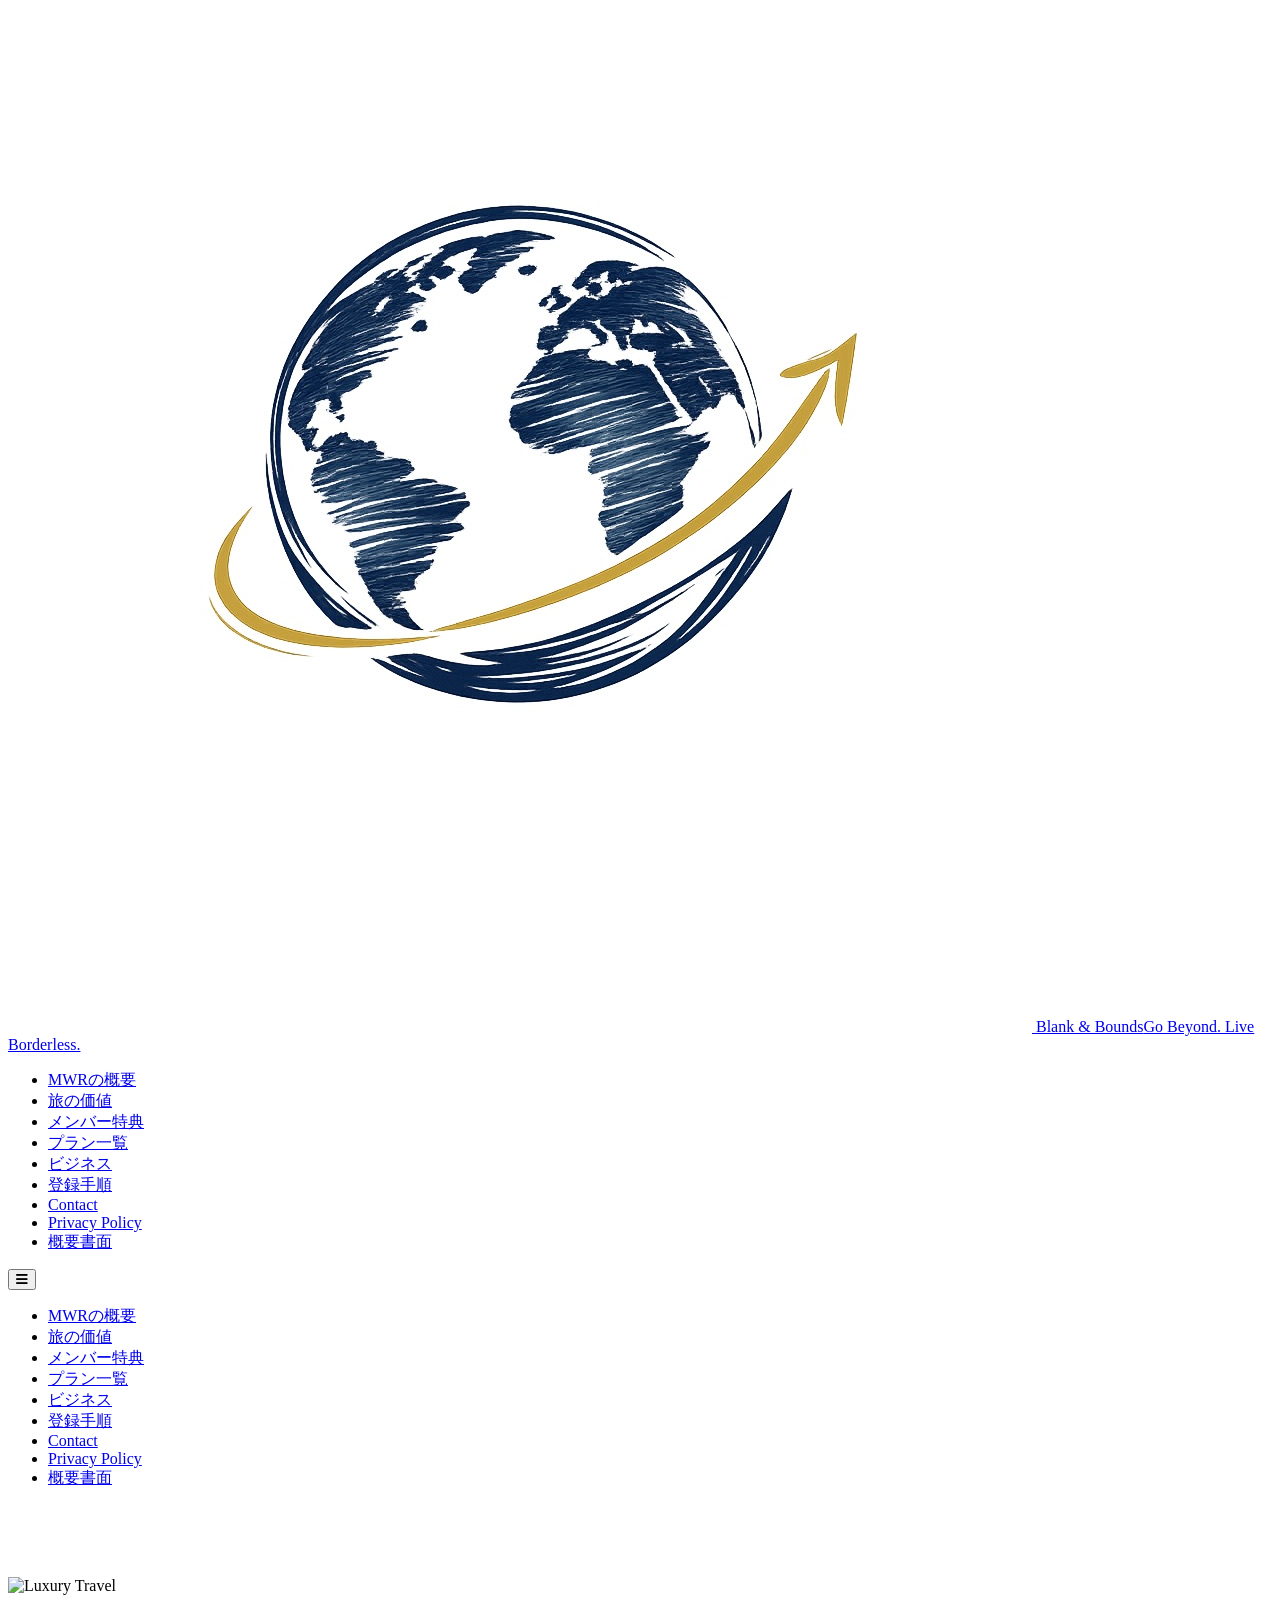
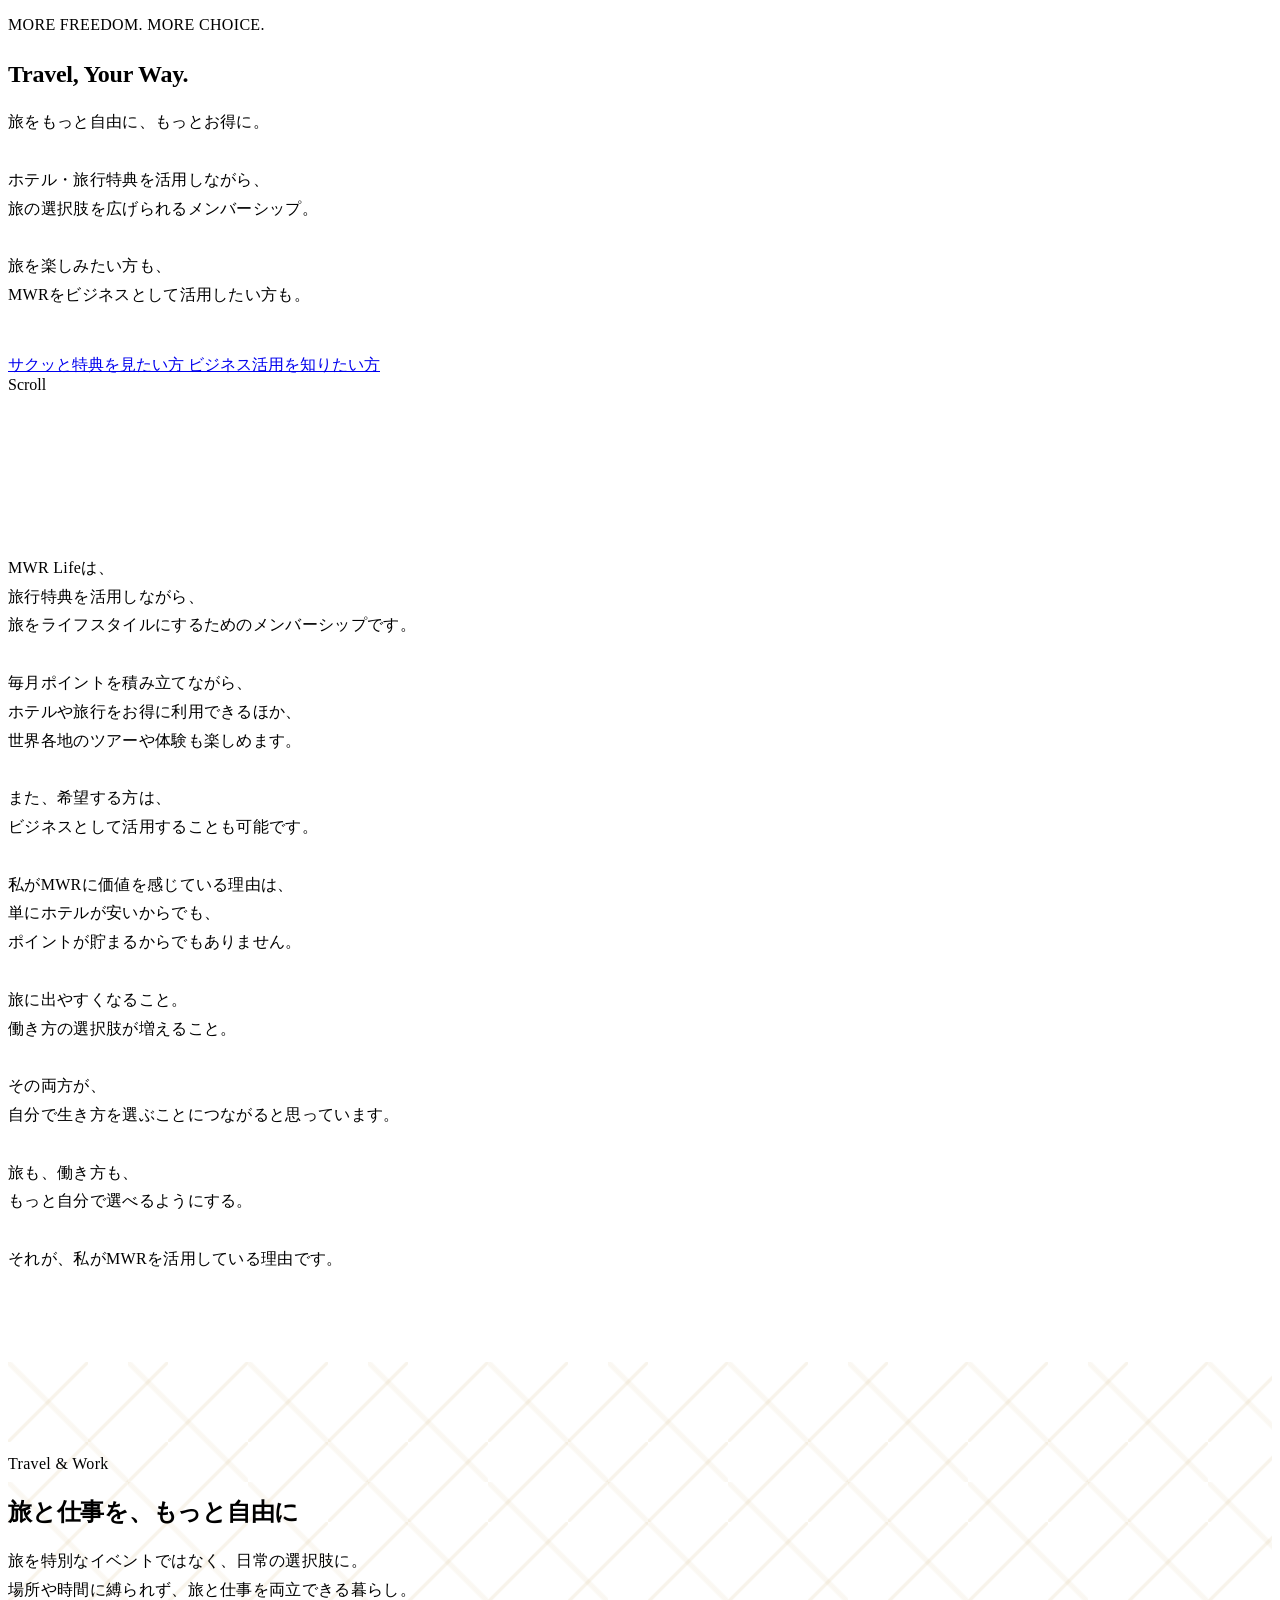
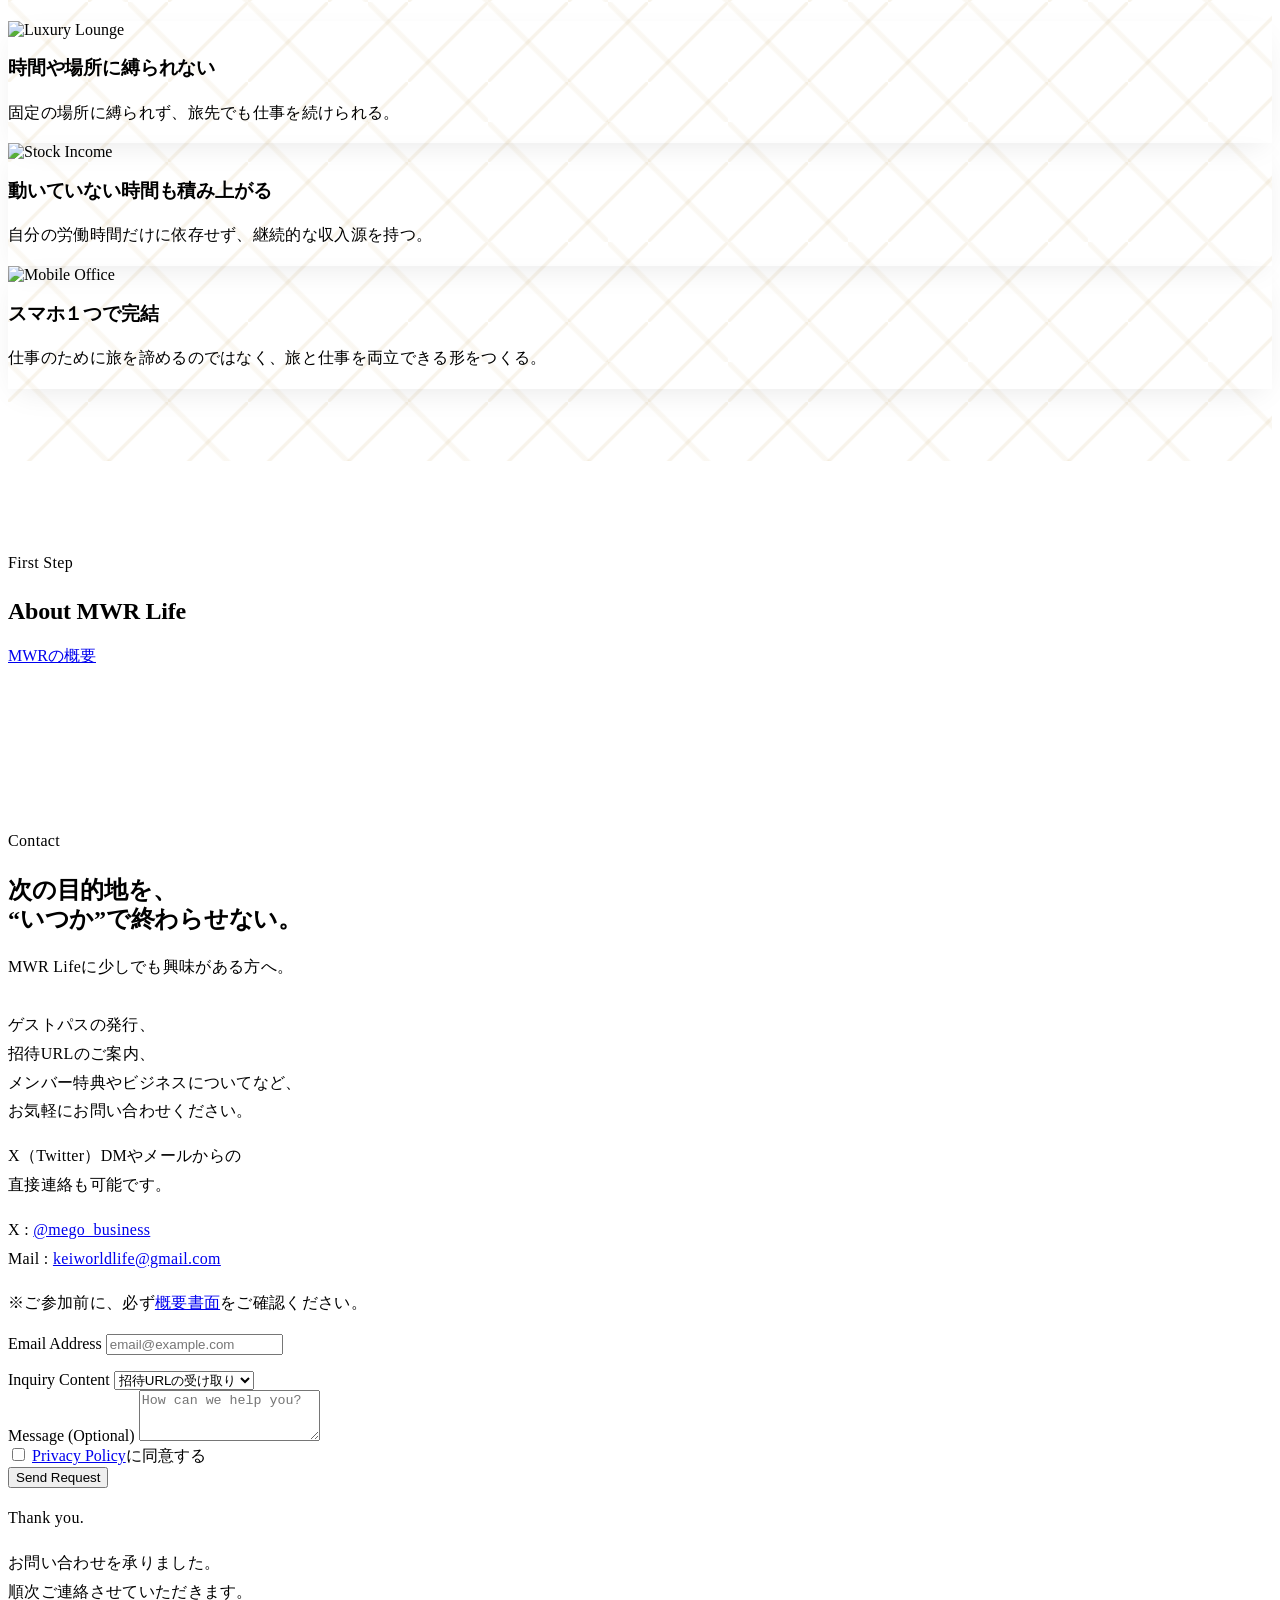
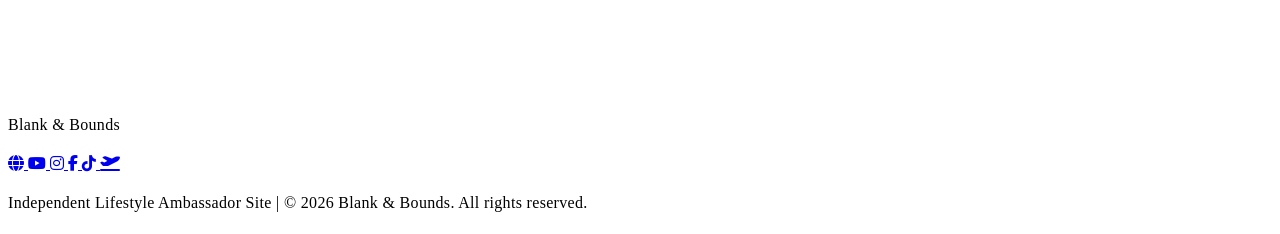
==== MWR/index.html @ ab20b818 "Revise content for travel and work themes Updated meta descriptions and headings to reflect a focus " ====
<!DOCTYPE html>
<html lang="ja">
<head>
  <meta charset="UTF-8">
  <meta name="viewport" content="width=device-width, initial-scale=1.0">
  <title>Blank &amp; Bounds｜旅をもっと自由に</title>
  <meta name="description" content="旅をもっと自由に。MWR Lifeの旅行特典、メンバーシップ、ビジネス活用、そして旅が広げる選択肢について紹介しています。">

  <!-- Open Graph / Facebook -->
  <meta property="og:type" content="website">
  <meta property="og:url" content="https://blank-and-bounds.vercel.app">
  <meta property="og:title" content="Blank & Bounds｜旅をもっと自由に">
  <meta property="og:description" content="旅をもっと自由に。MWR Lifeの旅行特典、メンバーシップ、ビジネス活用、そして旅が広げる選択肢について紹介しています。">
  <meta property="og:image" content="https://blank-and-bounds.vercel.app/assets/og-image.jpg">

  <!-- Twitter / X -->
  <meta name="twitter:card" content="summary_large_image">
  <meta name="twitter:url" content="https://blank-and-bounds.vercel.app">
  <meta name="twitter:title" content="Blank & Bounds｜旅をもっと自由に">
  <meta name="twitter:description" content="旅をもっと自由に。MWR Lifeの旅行特典、メンバーシップ、ビジネス活用、そして旅が広げる選択肢について紹介しています。">
  <meta name="twitter:image" content="https://images.unsplash.com/photo-1503220317375-aaad61436b1b?q=80&w=2070&auto=format&fit=crop">
  
  <!-- Favicon -->
  <link rel="icon" type="image/png" href="assets/favicon.png">

  <!-- Google Fonts -->
  <link rel="preconnect" href="https://fonts.googleapis.com">
  <link rel="preconnect" href="https://fonts.gstatic.com" crossorigin>
  <link href="https://fonts.googleapis.com/css2?family=Inter:wght@300;400;500;600&family=Manrope:wght@300;400;500;600;700&family=Noto+Sans+JP:wght@300;400;500;700&family=Playfair+Display:ital,wght@0,400;0,500;0,600;0,700;1,400;1,500&display=swap" rel="stylesheet">

  <!-- Font Awesome -->
  <link rel="stylesheet" href="https://cdnjs.cloudflare.com/ajax/libs/font-awesome/6.5.1/css/all.min.css" integrity="sha512-DTOQO9RWCH3ppGqcWaEA1BIZOC6xxalwEsw9c2QQeAIftl+Vegovlnee1c9QX4TctnWMn13TZye+giMm8e2LwA==" crossorigin="anonymous" referrerpolicy="no-referrer">

  <!-- Tailwind CSS CDN -->
  <script src="https://cdn.tailwindcss.com"></script>
  <script type="text/javascript" src="https://cdn.jsdelivr.net/npm/@emailjs/browser@4/dist/email.min.js"></script>
  <script>
    tailwind.config = {
      theme: {
        extend: {
          colors: {
            navy: {
              DEFAULT: '#1A2B3C',
              dark: '#0D151F',
              light: '#2A3F54',
            },
            gold: {
              DEFAULT: '#C5A059',
              dark: '#A8863F',
              light: '#D4B87A',
            },
            cream: '#F9F8F3',
            link: '#1A2B3C',
            error: '#B91C1C',
          },
          fontFamily: {
            sans: ['"Manrope"', '"Inter"', '"Noto Sans JP"', 'sans-serif'],
            display: ['"Playfair Display"', 'serif'],
            accent: ['"Inter"', '"Manrope"', 'sans-serif'],
          },
        },
      },
    };
  </script>

  <link rel="stylesheet" href="css/site.css">
  <style>
    html { scroll-behavior: smooth; }
    @media (prefers-reduced-motion: reduce) {
      html { scroll-behavior: auto; }
      *, *::before, *::after {
        animation-duration: 0.01ms !important;
        animation-iteration-count: 1 !important;
        transition-duration: 0.01ms !important;
      }
    }
    .geo-pattern {
      background-image:
        linear-gradient(135deg, transparent 48%, rgba(197, 160, 89, 0.12) 49%, rgba(197, 160, 89, 0.12) 51%, transparent 52%),
        linear-gradient(45deg, transparent 48%, rgba(197, 160, 89, 0.08) 49%, rgba(197, 160, 89, 0.08) 51%, transparent 52%);
      background-size: 80px 80px, 120px 120px;
    }
    .input-error { border-color: #B91C1C !important; box-shadow: 0 0 0 3px rgba(185, 28, 28, 0.15); }
    .input-error:focus { outline-color: #B91C1C; }
  </style>

  <!-- Vercel Web Analytics -->
  <script>
    window.va = window.va || function () { (window.vaq = window.vaq || []).push(arguments); };
  </script>
  <script defer src="https://cdn.vercel-insights.com/v1/script.js"></script>

  <!-- Vercel Speed Insights -->
  <script defer src="/_vercel/insights/script.js"></script>
</head>

<body class="bg-cream text-navy font-sans text-sm md:text-base antialiased">

  <!-- Skip link -->
  <a href="#main" class="sr-only focus:not-sr-only focus:absolute focus:top-4 focus:left-4 focus:z-50 focus:px-4 focus:py-2 focus:bg-navy focus:text-white focus:rounded-md">
    メインコンテンツへスキップ
  </a>

  <!-- ========== HEADER / NAV ========== -->
  <header class="fixed top-0 left-0 right-0 z-40 bg-cream/95 backdrop-blur-sm border-b border-gold/20">
    <nav class="max-w-6xl mx-auto pl-1 pr-4 sm:pr-6 lg:pr-8 flex items-center justify-between h-16 md:h-20" aria-label="メインナビゲーション">
      <a href="index.html" class="flex items-center gap-3 group">
        <img src="assets/favicon.png" alt="Blank & Bounds Logo" class="w-10 h-10 rounded-full border border-gold/40 bg-white object-cover group-hover:scale-105 transition-transform">
        <span><span class="block font-display text-lg md:text-xl text-navy">Blank &amp; Bounds</span><span class="block font-accent text-[10px] md:text-xs tracking-[0.2em] text-navy uppercase">Go Beyond. Live Borderless.</span></span>
      </a>
      <ul class="hidden lg:flex items-center gap-5 text-sm font-medium ml-auto">
        <li><a href="about-mwr.html" class="text-navy hover:text-gold-dark transition-colors underline-offset-4 hover:underline">MWRの概要</a></li>
        <li><a href="travel-benefits.html" class="text-navy hover:text-gold-dark transition-colors underline-offset-4 hover:underline">旅の価値</a></li>
        <li><a href="member-benefits.html" class="text-navy hover:text-gold-dark transition-colors underline-offset-4 hover:underline">メンバー特典</a></li>
        <li><a href="plan-list.html" class="text-navy hover:text-gold-dark transition-colors underline-offset-4 hover:underline">プラン一覧</a></li>
        <li><a href="business.html" class="text-navy hover:text-gold-dark transition-colors underline-offset-4 hover:underline">ビジネス</a></li>
        <li><a href="register-guide.html" class="text-navy hover:text-gold-dark transition-colors underline-offset-4 hover:underline">登録手順</a></li>
        <li>
          <a href="index.html#contact" class="inline-flex items-center gap-2 px-4 py-2.5 bg-navy text-white rounded-sm border border-navy hover:bg-navy-light transition-all">
            Contact
          </a>
        </li>
        <li>
          <a href="privacy.html" class="text-navy hover:text-gold-dark transition-colors underline-offset-4 hover:underline">Privacy Policy</a>
        </li>
        <li>
          <a href="overview.html" class="text-navy hover:text-gold-dark transition-colors underline-offset-4 hover:underline">概要書面</a>
        </li>
      </ul>
      <button type="button" id="menu-toggle" class="lg:hidden inline-flex items-center justify-center w-10 h-10 rounded-md border-2 border-navy/20 text-navy hover:border-gold focus:outline-none focus:ring-2 focus:ring-gold" aria-expanded="false" aria-controls="mobile-menu" aria-label="メニューを開く">
        <i class="fa-solid fa-bars text-lg" aria-hidden="true"></i>
      </button>
    </nav>
    <div id="mobile-menu" class="hidden lg:hidden border-t border-gold/20 bg-cream" aria-label="モバイルメニュー">
      <ul class="max-w-6xl mx-auto px-4 py-4 space-y-1 text-sm font-medium">
        <li><a href="about-mwr.html" class="block px-3 py-2 rounded-md text-navy hover:bg-white">MWRの概要</a></li>
        <li><a href="travel-benefits.html" class="block px-3 py-2 rounded-md text-navy hover:bg-white">旅の価値</a></li>
        <li><a href="member-benefits.html" class="block px-3 py-2 rounded-md text-navy hover:bg-white">メンバー特典</a></li>
        <li><a href="plan-list.html" class="block px-3 py-2 rounded-md text-navy hover:bg-white">プラン一覧</a></li>
        <li><a href="business.html" class="block px-3 py-2 rounded-md text-navy hover:bg-white">ビジネス</a></li>
        <li><a href="register-guide.html" class="block px-3 py-2 rounded-md text-navy hover:bg-white">登録手順</a></li>
        <li class="pt-2"><a href="index.html#contact" class="block px-3 py-2 rounded-md bg-navy text-white">Contact</a></li>
        <li><a href="privacy.html" class="block px-3 py-2 rounded-md hover:bg-white">Privacy Policy</a></li>
        <li><a href="overview.html" class="block px-3 py-2 rounded-md hover:bg-white">概要書面</a></li>
      </ul>
    </div>
  </header>

  <main id="main" class="pt-20 md:pt-24">

    <!-- ========== HERO ========== -->
    <section id="hero" class="relative min-h-screen flex items-center overflow-hidden bg-navy" aria-labelledby="hero-heading">
      <!-- Background Image with Slow Zoom -->
      <div class="absolute inset-0 z-0">
        <img src="https://images.unsplash.com/photo-1503220317375-aaad61436b1b?q=80&w=2070&auto=format&fit=crop" alt="Luxury Travel" class="w-full h-full object-cover opacity-50 animate-slow-zoom">
        <div class="absolute inset-0 bg-gradient-to-b from-navy/60 via-transparent to-navy/80"></div>
      </div>

      <div class="max-w-6xl mx-auto px-4 sm:px-6 lg:px-8 py-24 relative z-10 w-full text-center lg:text-left">
        <div class="max-w-3xl mx-auto lg:mx-0">
          <p class="inline-block font-accent text-xs md:text-sm tracking-[0.4em] uppercase text-gold mb-8 reveal-text">
            MORE FREEDOM. MORE CHOICE.
          </p>
          <h1 id="hero-heading" class="font-display text-4xl sm:text-5xl md:text-6xl lg:text-7xl leading-[1.1] text-white mb-10 reveal-text" style="animation-delay: 0.2s;">
            Travel, Your Way.
          </h1>
          <p class="text-lg md:text-xl text-white font-light tracking-wide mb-12 max-w-xl mx-auto lg:mx-0 reveal-text" style="animation-delay: 0.4s;">
            旅をもっと自由に、もっとお得に。<br class="block"><br class="block">
            ホテル・旅行特典を活用しながら、<br class="block">
            旅の選択肢を広げられるメンバーシップ。<br class="block"><br class="block">
            旅を楽しみたい方も、<br class="block">
            MWRをビジネスとして活用したい方も。<br class="block"><br class="block">
          </p>
          <div class="flex flex-col sm:flex-row justify-center lg:justify-start gap-6 reveal-text" style="animation-delay: 0.6s;">
            <a href="member-benefits.html" class="inline-flex items-center justify-center px-10 py-4 bg-gold text-navy-dark font-medium tracking-widest uppercase text-xs rounded-sm hover:bg-gold-light transition-all shadow-xl">
              サクッと特典を見たい方
            </a>
            <a href="business.html" class="inline-flex items-center justify-center px-10 py-4 bg-gold text-navy-dark font-medium tracking-widest uppercase text-xs rounded-sm hover:bg-gold-light transition-all shadow-xl">
              ビジネス活用を知りたい方
            </a>
          </div>
        </div>
      </div>

      <!-- Scroll Indicator -->
      <div class="absolute bottom-12 left-1/2 -translate-x-1/2 z-10 flex flex-col items-center gap-4 opacity-60">
        <span class="font-accent text-[10px] tracking-[0.3em] uppercase text-white">Scroll</span>
        <div class="w-px h-12 bg-gradient-to-b from-white to-transparent"></div>
      </div>
    </section>

    <!-- ========== MWRの概要 (Philosophy) ========== -->
<section id="philosophy" class="bg-white" aria-label="MWR Lifeについて">
  <div class="max-w-6xl mx-auto px-4 sm:px-6 lg:px-8">

    <header class="text-center max-w-2xl mx-auto">
      <p class="text-navy leading-relaxed text-lg font-light">
        MWR Lifeは、<br>
        旅行特典を活用しながら、<br>
        旅をライフスタイルにするためのメンバーシップです。<br><br>

        毎月ポイントを積み立てながら、<br>
        ホテルや旅行をお得に利用できるほか、<br>
        世界各地のツアーや体験も楽しめます。<br><br>

        また、希望する方は、<br>
        ビジネスとして活用することも可能です。<br><br>

        私がMWRに価値を感じている理由は、<br>
        単にホテルが安いからでも、<br>
        ポイントが貯まるからでもありません。<br><br>

        旅に出やすくなること。<br>
        働き方の選択肢が増えること。<br><br>

        その両方が、<br>
        自分で生き方を選ぶことにつながると思っています。<br><br>

        旅も、働き方も、<br>
        もっと自分で選べるようにする。<br><br>

        それが、私がMWRを活用している理由です。
      </p>
    </header>

  </div>
</section>
          

    <!-- ========== LIFESTYLE (Benefit) ========== -->
    <section id="lifestyle" class="bg-cream geo-pattern" aria-labelledby="lifestyle-heading">
      <div class="max-w-6xl mx-auto px-4 sm:px-6 lg:px-8">
        <header class="max-w-3xl mx-auto mb-24 text-center">
          <p class="font-accent text-xs tracking-[0.4em] uppercase text-gold-dark mb-6">
            Travel & Work
          </p>
          
          <h2 id="lifestyle-heading" class="font-display text-3xl md:text-5xl text-navy-dark mb-8">
            旅と仕事を、もっと自由に
          </h2>
          
          <p class="text-navy leading-relaxed text-lg font-light">
            旅を特別なイベントではなく、日常の選択肢に。<br>
            場所や時間に縛られず、旅と仕事を両立できる暮らし。
          </p>
        </header>

        <div class="grid sm:grid-cols-2 lg:grid-cols-3 gap-12 lg:gap-16">
          <article class="group">
            <div class="aspect-[4/5] overflow-hidden mb-8">
              <img src="https://images.unsplash.com/photo-1566073771259-6a8506099945?q=80&w=2070&auto=format&fit=crop" alt="Luxury Lounge" class="w-full h-full object-cover group-hover:scale-110 transition-transform duration-1000">
            </div>
            <h3 class="font-display text-xl text-navy-dark mb-4 italic">時間や場所に縛られない</h3>
            <p class="text-navy text-sm leading-relaxed font-light">
              固定の場所に縛られず、旅先でも仕事を続けられる。
            </p>
          </article>

          <article class="group">
            <div class="aspect-[4/5] overflow-hidden mb-8">
              <img src="https://images.unsplash.com/photo-1579621970563-ebec7560ff3e?q=80&w=2071&auto=format&fit=crop" alt="Stock Income" class="w-full h-full object-cover group-hover:scale-110 transition-transform duration-1000">
            </div>
            <h3 class="font-display text-xl text-navy-dark mb-4 italic">動いていない時間も積み上がる</h3>
            <p class="text-navy text-sm leading-relaxed font-light">
              自分の労働時間だけに依存せず、継続的な収入源を持つ。
            </p>
          </article>

          <article class="group">
            <div class="aspect-[4/5] overflow-hidden mb-8">
              <img src="https://images.unsplash.com/photo-1556742049-0cfed4f6a45d?q=80&w=2070&auto=format&fit=crop" alt="Mobile Office" class="w-full h-full object-cover group-hover:scale-110 transition-transform duration-1000">
            </div>
            <h3 class="font-display text-xl text-navy-dark mb-4 italic">スマホ１つで完結</h3>
            <p class="text-navy text-sm leading-relaxed font-light">
              仕事のために旅を諦めるのではなく、旅と仕事を両立できる形をつくる。
            </p>
          </article>
        </div>
      </div>
    </section>

    <!-- ========== FIRST STEP ========== -->
    <section class="py-24 bg-cream/30 border-b border-gold/10" aria-labelledby="first-step-heading">
      <div class="max-w-6xl mx-auto px-4 sm:px-6 lg:px-8 text-center">
        <p class="font-accent text-xs tracking-[0.4em] uppercase text-gold-dark mb-6">First Step</p>
        <h2 id="first-step-heading" class="font-display text-3xl md:text-5xl text-navy-dark mb-8 italic">About MWR Life</h2>
        <a href="about-mwr.html" class="inline-flex items-center justify-center px-12 py-5 bg-navy text-white font-bold tracking-[0.2em] uppercase text-xs hover:bg-navy-light transition-all shadow-lg">
          MWRの概要
        </a>
      </div>
    </section>

    <!-- ========== CONTACT (CTA) ========== -->
    <section id="contact" class="bg-navy text-white" aria-labelledby="contact-heading">
      <div class="max-w-6xl mx-auto px-4 sm:px-6 lg:px-8">
        <div class="grid lg:grid-cols-2 gap-20 items-start">
          <!-- Left: copy -->
          <div class="max-w-prose">
            <p class="font-accent text-xs tracking-[0.4em] uppercase text-gold mb-8">Contact</p>
            <h2 id="contact-heading" class="font-display text-3xl md:text-5xl text-white mb-10 leading-tight">
              次の目的地を、<br>“いつか”で終わらせない。
            </h2>
            <p class="text-white/60 leading-relaxed mb-6 text-lg font-light">
              MWR Lifeに少しでも興味がある方へ。<br><br>
              ゲストパスの発行、<br>
              招待URLのご案内、<br>
              メンバー特典やビジネスについてなど、<br>
              お気軽にお問い合わせください。
            </p>
            <p class="text-white/60 leading-relaxed mb-6 text-lg font-light">
              X（Twitter）DMやメールからの<br>
              直接連絡も可能です。
            </p>
            <p class="text-white/60 leading-relaxed mb-6 text-lg font-light">
              X : <a href="https://x.com/mego_business" target="_blank" rel="noopener noreferrer" class="text-gold underline underline-offset-4 hover:text-gold-light">@mego_business</a><br>
              Mail : <a href="mailto:keiworldlife@gmail.com" class="text-gold underline underline-offset-4 hover:text-gold-light">keiworldlife@gmail.com</a>
            </p>
            <p class="text-white/40 leading-relaxed mb-12 text-sm">
              ※ご参加前に、必ず<a href="overview.html" class="text-gold underline underline-offset-4 hover:text-gold-light">概要書面</a>をご確認ください。
            </p>
          </div>

          <!-- Right: form -->
          <div class="bg-white p-10 shadow-2xl text-navy">
            <form id="lead-form" class="space-y-8" novalidate action="javascript:void(0);">
              <div>
                <label for="email" class="block text-[10px] tracking-[0.2em] uppercase font-bold text-navy/40 mb-3">
                  Email Address
                </label>
                <input
                  type="email"
                  id="email"
                  name="email"
                  required
                  placeholder="email@example.com"
                  class="w-full px-0 py-4 text-base text-navy bg-transparent border-b border-navy/10 focus:outline-none focus:border-gold transition-colors placeholder:text-navy/20"
                >
                <p id="email-error" class="hidden text-red-500 text-xs mt-2"><span></span></p>
              </div>

              <div>
                <label for="interest" class="block text-[10px] tracking-[0.2em] uppercase font-bold text-navy/40 mb-3">
                  Inquiry Content
                </label>
                <select
                  id="interest"
                  name="interest"
                  class="w-full px-0 py-4 text-base text-navy bg-transparent border-b border-navy/10 focus:outline-none focus:border-gold transition-colors"
                >
                  <option value="invitation">招待URLの受け取り</option>
                  <option value="guestpass">ゲストパスの発行</option>
                  <option value="other">質問</option>
                </select>
              </div>

              <div>
                <label for="message" class="block text-[10px] tracking-[0.2em] uppercase font-bold text-navy/40 mb-3">
                  Message (Optional)
                </label>
                <textarea
                  id="message"
                  name="message"
                  rows="3"
                  placeholder="How can we help you?"
                  class="w-full px-0 py-4 text-base text-navy bg-transparent border-b border-navy/10 focus:outline-none focus:border-gold transition-colors placeholder:text-navy/20"
                ></textarea>
              </div>

              <div class="flex items-start gap-3">
                <input
                  type="checkbox"
                  id="privacy"
                  name="privacy"
                  required
                  class="mt-1 w-4 h-4 accent-navy"
                >
                <label for="privacy" class="text-sm text-navy">
                  <a href="privacy.html" class="text-gold underline underline-offset-4 hover:text-gold-dark">Privacy Policy</a>に同意する
                </label>
              </div>

              <button
                type="submit"
                class="w-full inline-flex items-center justify-center px-10 py-5 bg-navy text-white font-bold tracking-[0.2em] uppercase text-xs hover:bg-navy-light transition-all shadow-lg"
              >
                Send Request
              </button>
            </form>

            <div id="form-success" class="hidden text-center py-12" role="status">
              <p class="font-display text-2xl italic text-navy-dark mb-4">Thank you.</p>
              <p class="text-navy text-sm font-light">お問い合わせを承りました。<br>順次ご連絡させていただきます。</p>
            </div>
          </div>
        </div>
      </div>
    </section>

  </main>

  <!-- ========== FOOTER ========== -->
  <footer class="bg-navy-dark text-white py-14 border-t border-gold/20">
    <div class="max-w-6xl mx-auto px-4 sm:px-6 lg:px-8 flex flex-col md:flex-row items-center justify-between gap-8">
      <p class="font-display text-lg text-white">Blank &amp; Bounds</p>
      <div class="flex items-center gap-8 flex-wrap">
        <a href="https://mwrlife.com/" target="_blank" rel="noopener noreferrer" class="text-white hover:text-gold transition-colors">
          <i class="fa-solid fa-globe text-lg"></i>
          <span class="sr-only">Official Website</span>
        </a>
        <a href="https://youtube.com/@mwrlifeofficial" target="_blank" rel="noopener noreferrer" class="text-white hover:text-gold transition-colors">
          <i class="fa-brands fa-youtube text-lg"></i>
          <span class="sr-only">YouTube</span>
        </a>
        <a href="https://www.instagram.com/mwrlife" target="_blank" rel="noopener noreferrer" class="text-white hover:text-gold transition-colors">
          <i class="fa-brands fa-instagram text-lg"></i>
          <span class="sr-only">Instagram</span>
        </a>
        <a href="https://www.facebook.com/share/17hnxSswZT" target="_blank" rel="noopener noreferrer" class="text-white hover:text-gold transition-colors">
          <i class="fa-brands fa-facebook-f text-lg"></i>
          <span class="sr-only">Facebook</span>
        </a>
        <a href="https://www.tiktok.com/@mwrlifeofficial" target="_blank" rel="noopener noreferrer" class="text-white hover:text-gold transition-colors">
          <i class="fa-brands fa-tiktok text-lg"></i>
          <span class="sr-only">Tiktok</span>
        </a>
        <a href="https://www.traveladvantage.com/" target="_blank" rel="noopener noreferrer" class="text-white hover:text-gold transition-colors">
          <i class="fa-solid fa-plane-departure text-lg"></i>
          <span class="sr-only">Travel Advantage</span>
        </a>
      </div>
      <p class="text-xs text-white/60">Independent Lifestyle Ambassador Site | &copy; <span id="year"></span> Blank &amp; Bounds. All rights reserved.</p>
    </div>
  </footer>

  <script src="js/site.js"></script>
  <script>
    document.getElementById('year').textContent = new Date().getFullYear();

    console.log('Form script loaded');

    // Initialize EmailJS
    (function(){
      emailjs.init("8sEdUOgmoEDLbawTf");
      console.log('EmailJS initialized');
    })();

    const form = document.getElementById('lead-form');
    const formSuccess = document.getElementById('form-success');
    const emailInput = document.getElementById('email');
    const messageInput = document.getElementById('message');
    const interestInput = document.getElementById('interest');
    const emailError = document.getElementById('email-error');
    const emailErrorText = emailError.querySelector('span');
    const privacyCheckbox = document.getElementById('privacy');
    const submitButton = form.querySelector('button[type="submit"]');

    console.log('Form elements:', form, emailInput);

    function validateEmail(value) {
      if (!value.trim()) return 'メールアドレスを入力してください。';
      if (!value.includes('@')) return 'メールアドレスに「@」が含まれていません。正しい形式で入力してください。';
      const parts = value.split('@');
      if (parts.length !== 2 || !parts[0] || !parts[1]) return '「@」の前後に文字が必要です。例：name@example.com';
      if (!parts[1].includes('.')) return 'ドメイン部分が不完全です。例：name@example.com';
      const emailRegex = /^[^\s@]+@[^\s@]+\.[^\s@]+$/;
      if (!emailRegex.test(value)) return '有効なメールアドレス形式で入力してください。';
      return '';
    }

    function showError(input, errorEl, message) {
      input.classList.add('input-error');
      input.setAttribute('aria-invalid', 'true');
      errorEl.textContent = message;
      errorEl.classList.remove('hidden');
    }

    function clearError(input, errorEl) {
      input.classList.remove('input-error');
      input.setAttribute('aria-invalid', 'false');
      errorEl.classList.add('hidden');
      if (errorEl === emailError) emailErrorText.textContent = '';
      else errorEl.textContent = '';
    }

    emailInput.addEventListener('blur', () => {
      const msg = validateEmail(emailInput.value);
      if (msg) {
        emailErrorText.textContent = msg;
        showError(emailInput, emailError, msg);
        emailError.classList.remove('hidden');
      } else {
        clearError(emailInput, emailError);
      }
    });

    emailInput.addEventListener('input', () => {
      if (emailInput.classList.contains('input-error')) {
        const msg = validateEmail(emailInput.value);
        if (!msg) clearError(emailInput, emailError);
      }
    });

    form.addEventListener('submit', (e) => {
      console.log('Form submit triggered');
      e.preventDefault();
      let valid = true;

      const emailMsg = validateEmail(emailInput.value);
      if (emailMsg) {
        emailErrorText.textContent = emailMsg;
        showError(emailInput, emailError, emailMsg);
        emailError.classList.remove('hidden');
        valid = false;
      } else {
        clearError(emailInput, emailError);
      }

      if (!privacyCheckbox.checked) {
        alert('Privacy Policyに同意してください。');
        valid = false;
      }

      if (!valid) {
        emailInput.focus();
        return;
      }

      // Disable button and show loading state
      submitButton.disabled = true;
      submitButton.textContent = 'Sending...';
      submitButton.classList.add('opacity-70', 'cursor-not-allowed');

      // Get interest label
      const interestLabel = interestInput.options[interestInput.selectedIndex].text;
      
      // Prepare message with interest
      const fullMessage = `お問い合わせ内容: ${interestLabel}\n\nメッセージ:\n${messageInput.value || 'なし'}`;

      // Send email via EmailJS
      const templateParams = {
        email: emailInput.value,
        message: fullMessage
      };

      emailjs.send('MWR Life Blank & Bounds', 'template_u3c9lff', templateParams)
        .then(function() {
          // Success
          form.classList.add('hidden');
          formSuccess.classList.remove('hidden');
        }, function(error) {
          // Error
          console.error('EmailJS error:', error);
          submitButton.disabled = false;
          submitButton.textContent = 'Send Request';
          submitButton.classList.remove('opacity-70', 'cursor-not-allowed');
          alert('送信に失敗しました。もう一度お試しいただくか、X（Twitter）DMやメールで直接ご連絡ください。');
        });
    });
  </script>

</body>
</html>
---- MWR/css/site.css ----
/* 高級感を演出するためのアニメーション */
@keyframes slowZoom {
  0% { transform: scale(1); }
  100% { transform: scale(1.1); }
}

@keyframes fadeUp {
  from {
    opacity: 0;
    transform: translateY(30px);
  }
  to {
    opacity: 1;
    transform: translateY(0);
  }
}

@keyframes textReveal {
  from {
    clip-path: inset(0 100% 0 0);
  }
  to {
    clip-path: inset(0 0 0 0);
  }
}

.animate-slow-zoom {
  animation: slowZoom 20s ease-out infinite alternate;
}

.reveal-text {
  animation: textReveal 1.2s cubic-bezier(0.77, 0, 0.175, 1) forwards;
}

/* セクション余白の増加とタイポグラフィの調整 */
section {
  padding-top: 3rem;
  padding-bottom: 3rem;
}

@media (min-width: 768px) {
  section {
    padding-top: 4.5rem;
    padding-bottom: 4.5rem;
  }
}

p {
  line-height: 1.8;
  letter-spacing: 0.02em;
}

h1, h2, h3 {
  letter-spacing: -0.01em;
  line-height: 1.2;
}

/* スクリーンショット・インフォ画像のシャープ表示と画質向上 */
main img[src*="assets/"],
.img-hq {
  max-width: 100%;
  height: auto;
  display: block;
  image-rendering: -webkit-optimize-contrast;
  image-rendering: crisp-edges;
  font-smoothing: antialiased;
  -webkit-backface-visibility: hidden;
  backface-visibility: hidden;
}

/* 画像にわずかな立体感と鮮明さを与える */
main figure, 
.img-container,
.grid article {
  overflow: hidden;
  border-radius: 0; /* ミニマル化のため角丸をなくす、または極小にする */
  box-shadow: 0 10px 30px -10px rgba(0, 0, 0, 0.1);
  transition: transform 0.6s cubic-bezier(0.165, 0.84, 0.44, 1), box-shadow 0.6s cubic-bezier(0.165, 0.84, 0.44, 1), opacity 0.8s ease, filter 0.8s ease;
  opacity: 0;
  filter: blur(5px);
}

main figure.is-visible,
.img-container.is-visible,
.grid article.is-visible {
  opacity: 1;
  filter: blur(0);
}

main figure:hover {
  transform: translateY(-5px);
  box-shadow: 0 20px 40px -10px rgba(0, 0, 0, 0.15);
}

.figure-hq {
  line-height: 0;
}

.figure-hq img,
main figure img {
  width: 100%;
  height: auto;
}

/* 比較画像は横長で十分な解像度を確保 */
.img-screenshot-wide {
  width: 100%;
  max-width: min(100%, 480px);
  margin-left: auto;
  margin-right: auto;
}

/* 3列カード内の画像が潰れないよう最小幅を確保 */
@media (min-width: 768px) {
  .price-proof-grid {
    grid-template-columns: 1fr;
  }
}

@media (min-width: 1024px) {
  .price-proof-grid {
    grid-template-columns: repeat(2, 1fr);
  }
}

@media (min-width: 1280px) {
  .price-proof-grid-3 {
    grid-template-columns: repeat(3, 1fr);
  }
}
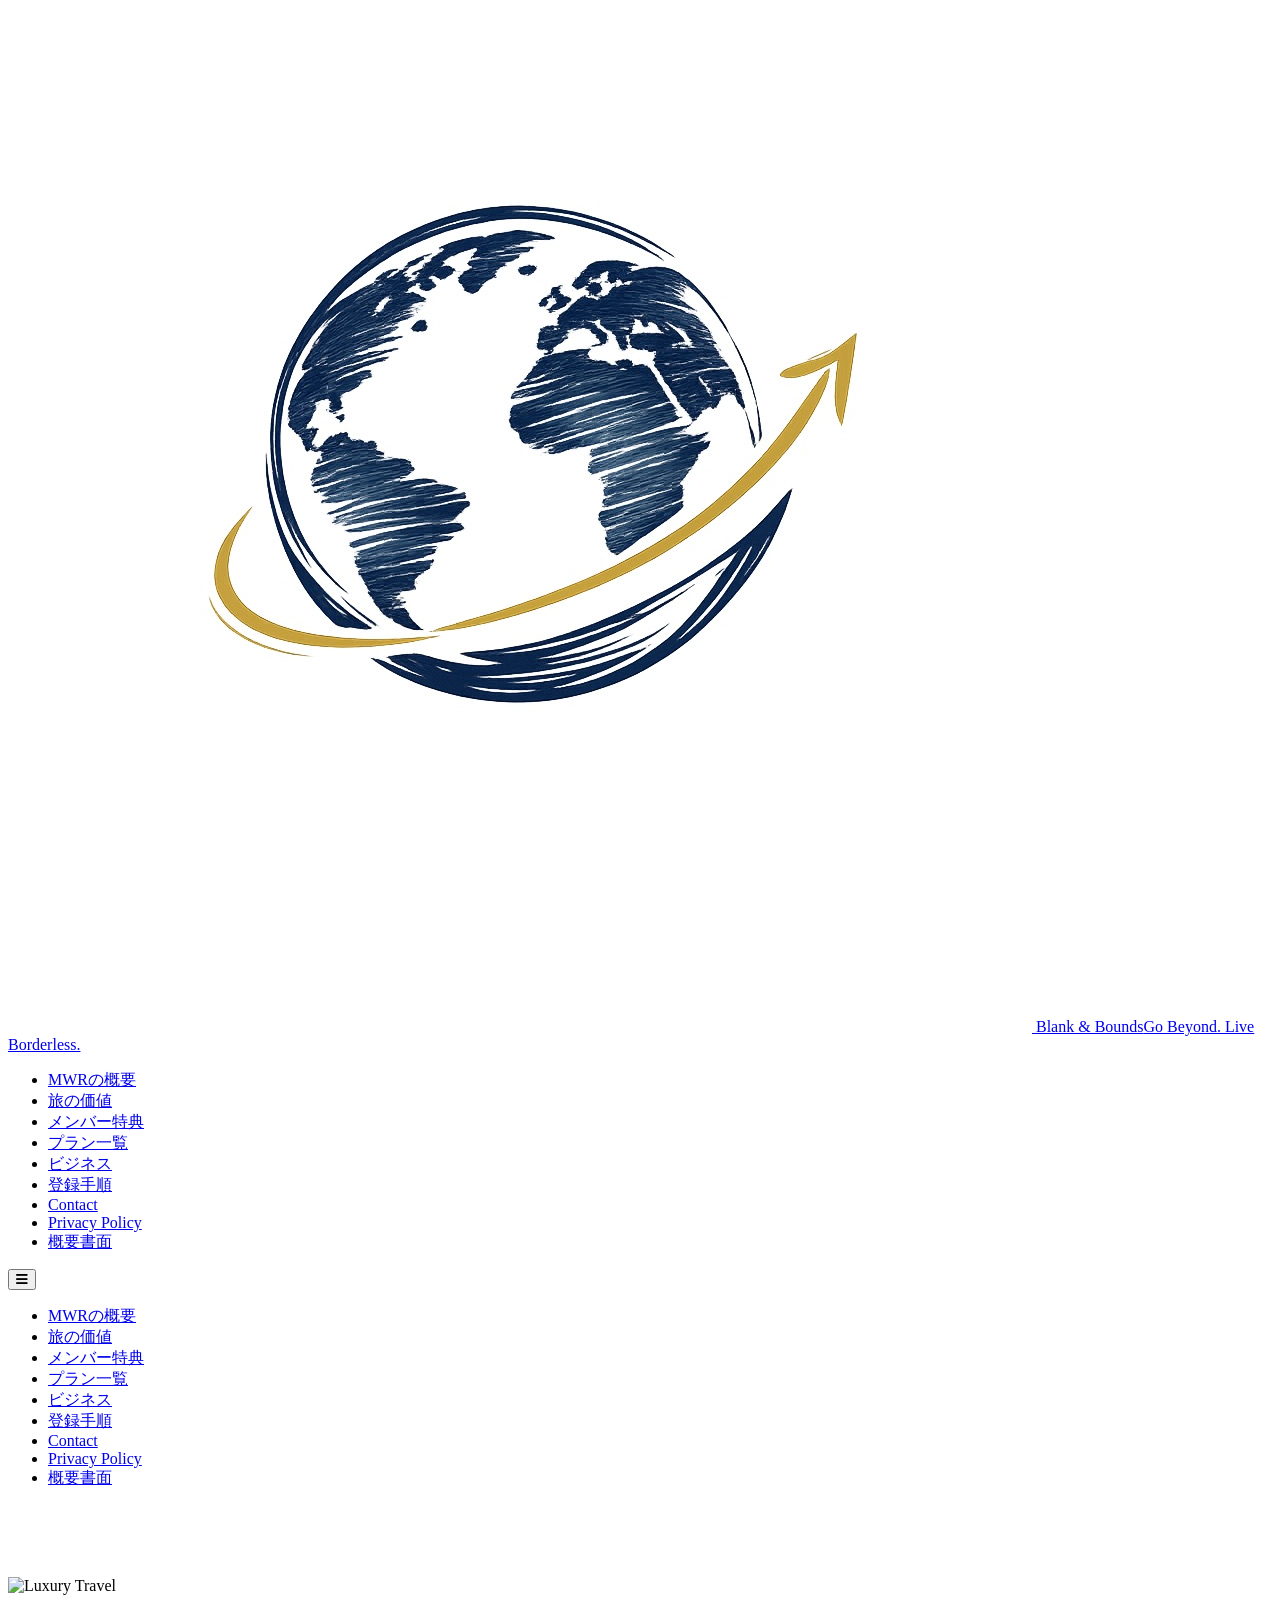
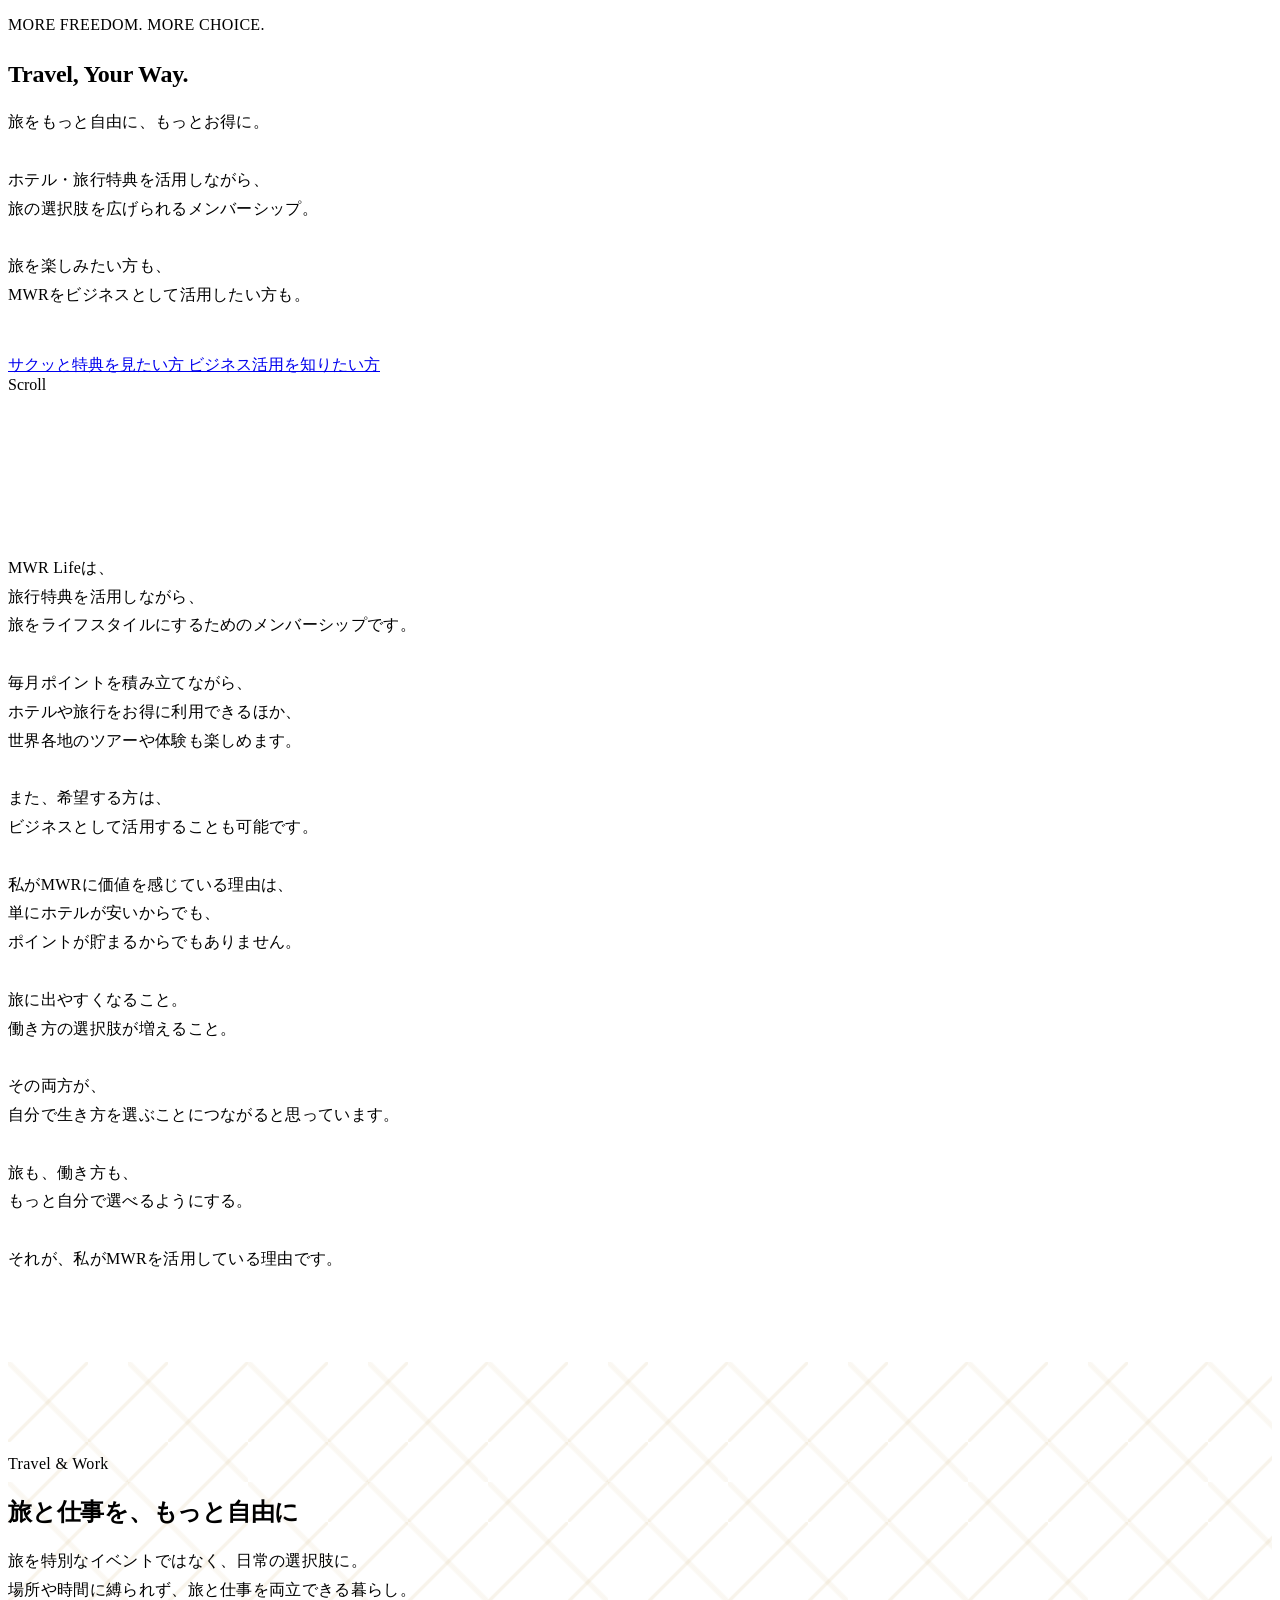
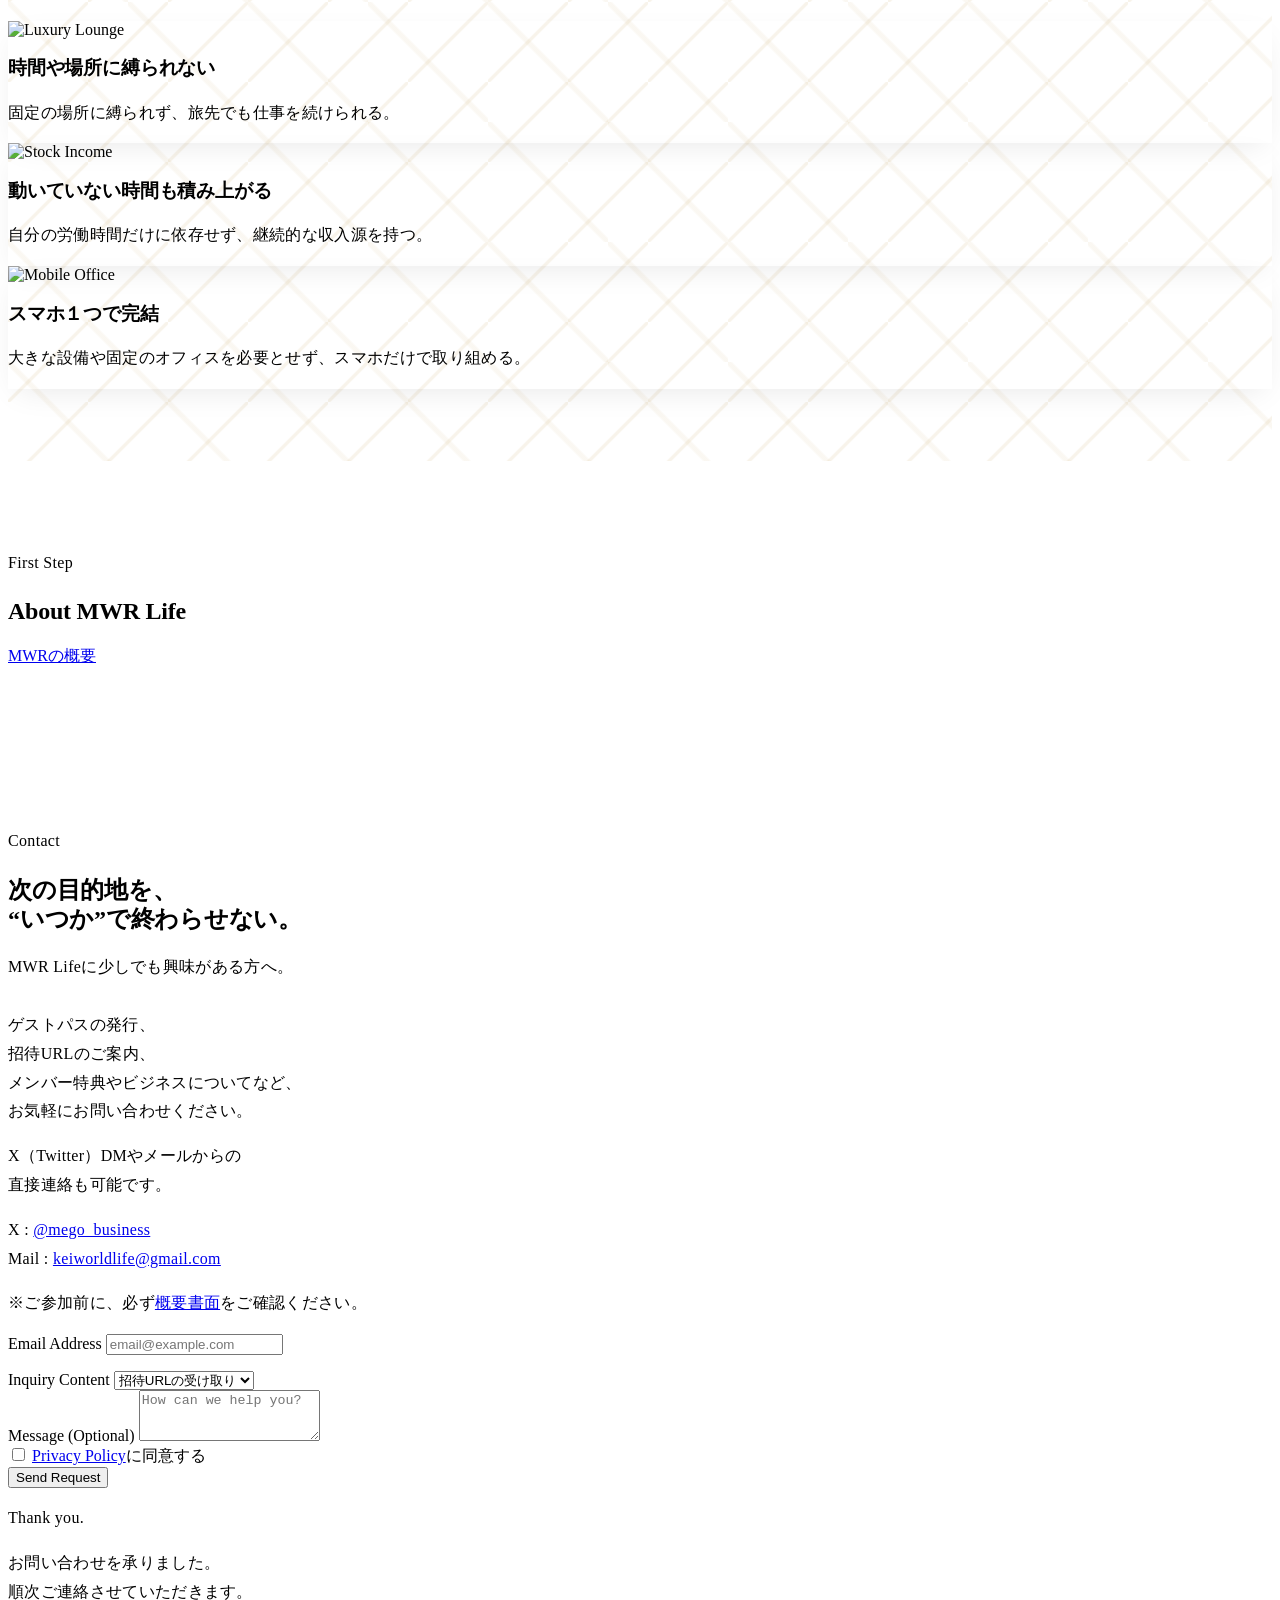
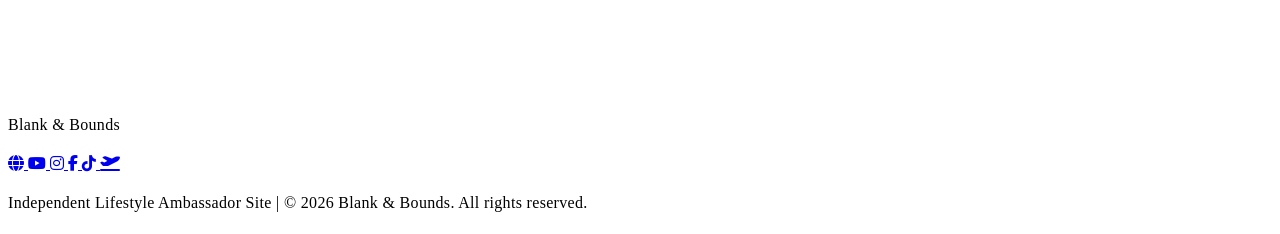
==== commit 709ec7ab: "Update index.html" ====
--- a/MWR/index.html
+++ b/MWR/index.html
@@ -272,7 +272,7 @@
             </div>
             <h3 class="font-display text-xl text-navy-dark mb-4 italic">スマホ１つで完結</h3>
             <p class="text-navy text-sm leading-relaxed font-light">
-              仕事のために旅を諦めるのではなく、旅と仕事を両立できる形をつくる。
+              大きな設備や固定のオフィスを必要とせず、スマホだけで取り組める。
             </p>
           </article>
         </div>
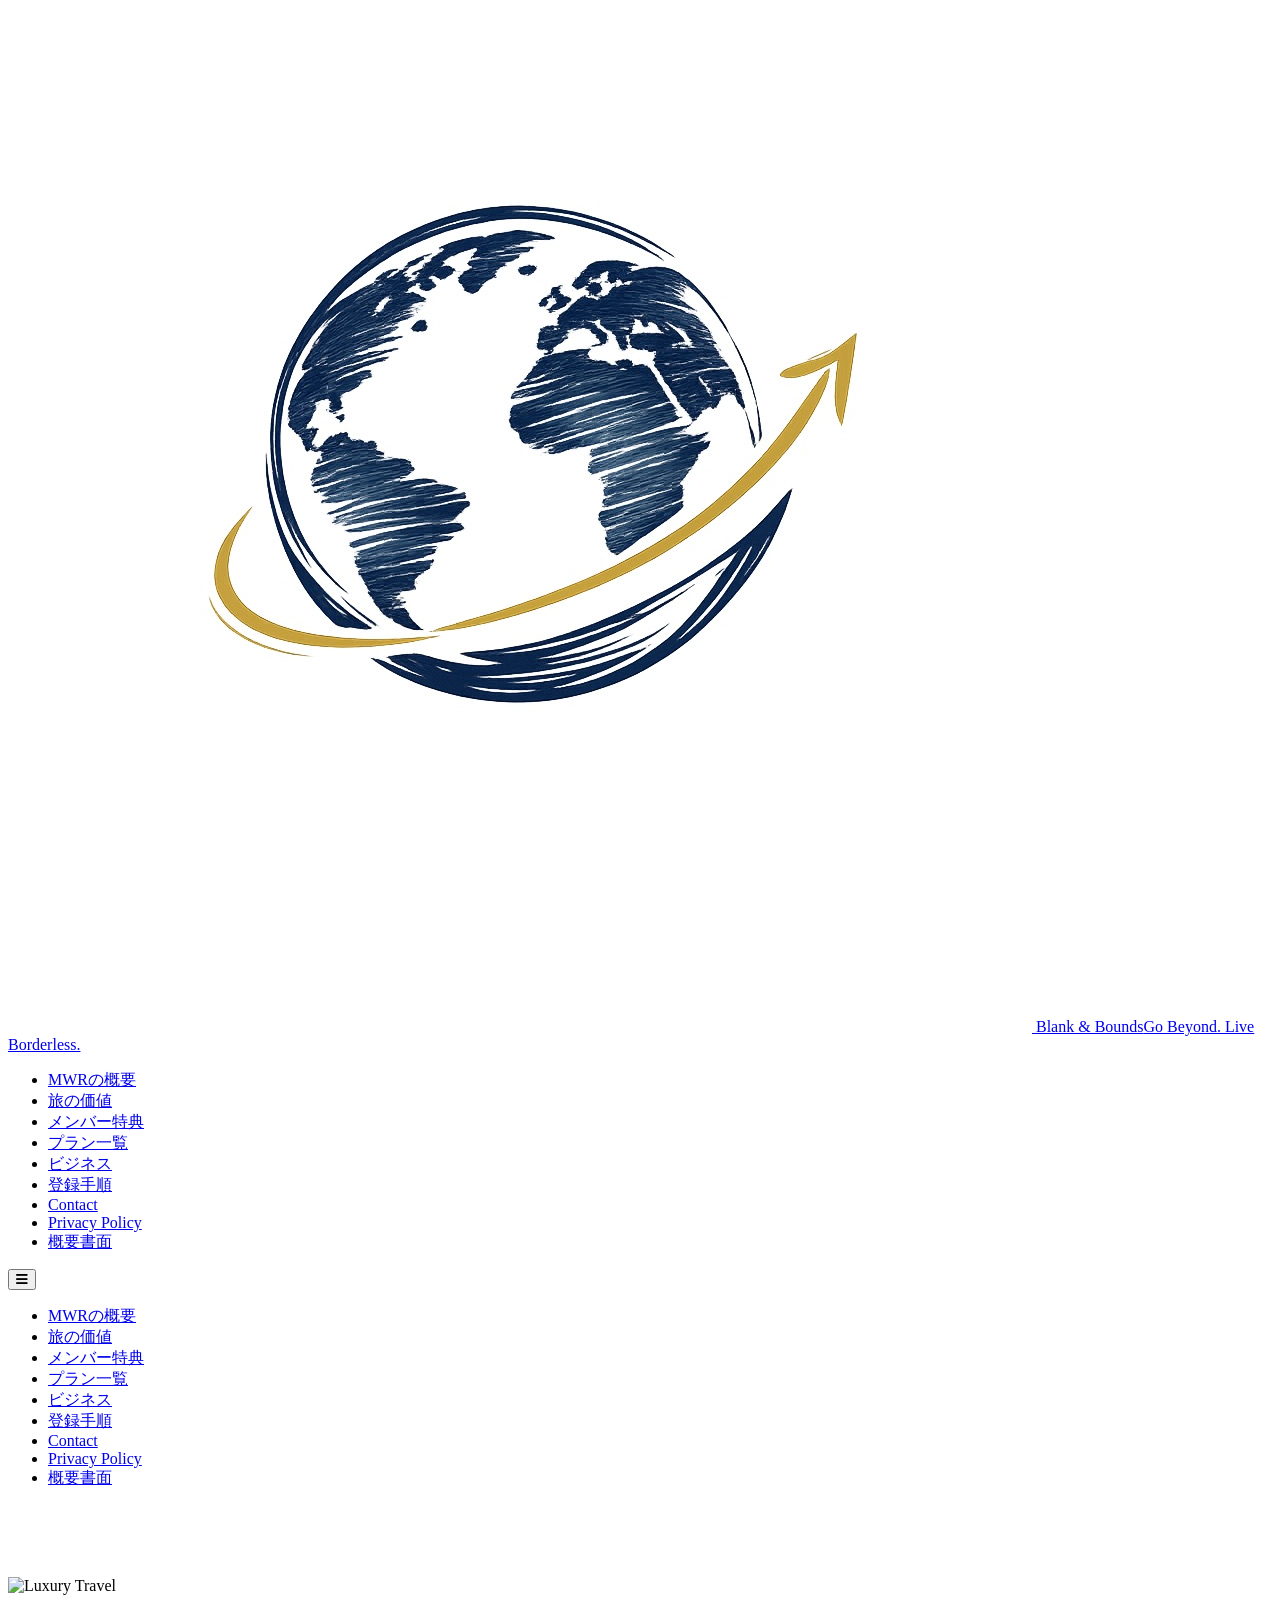
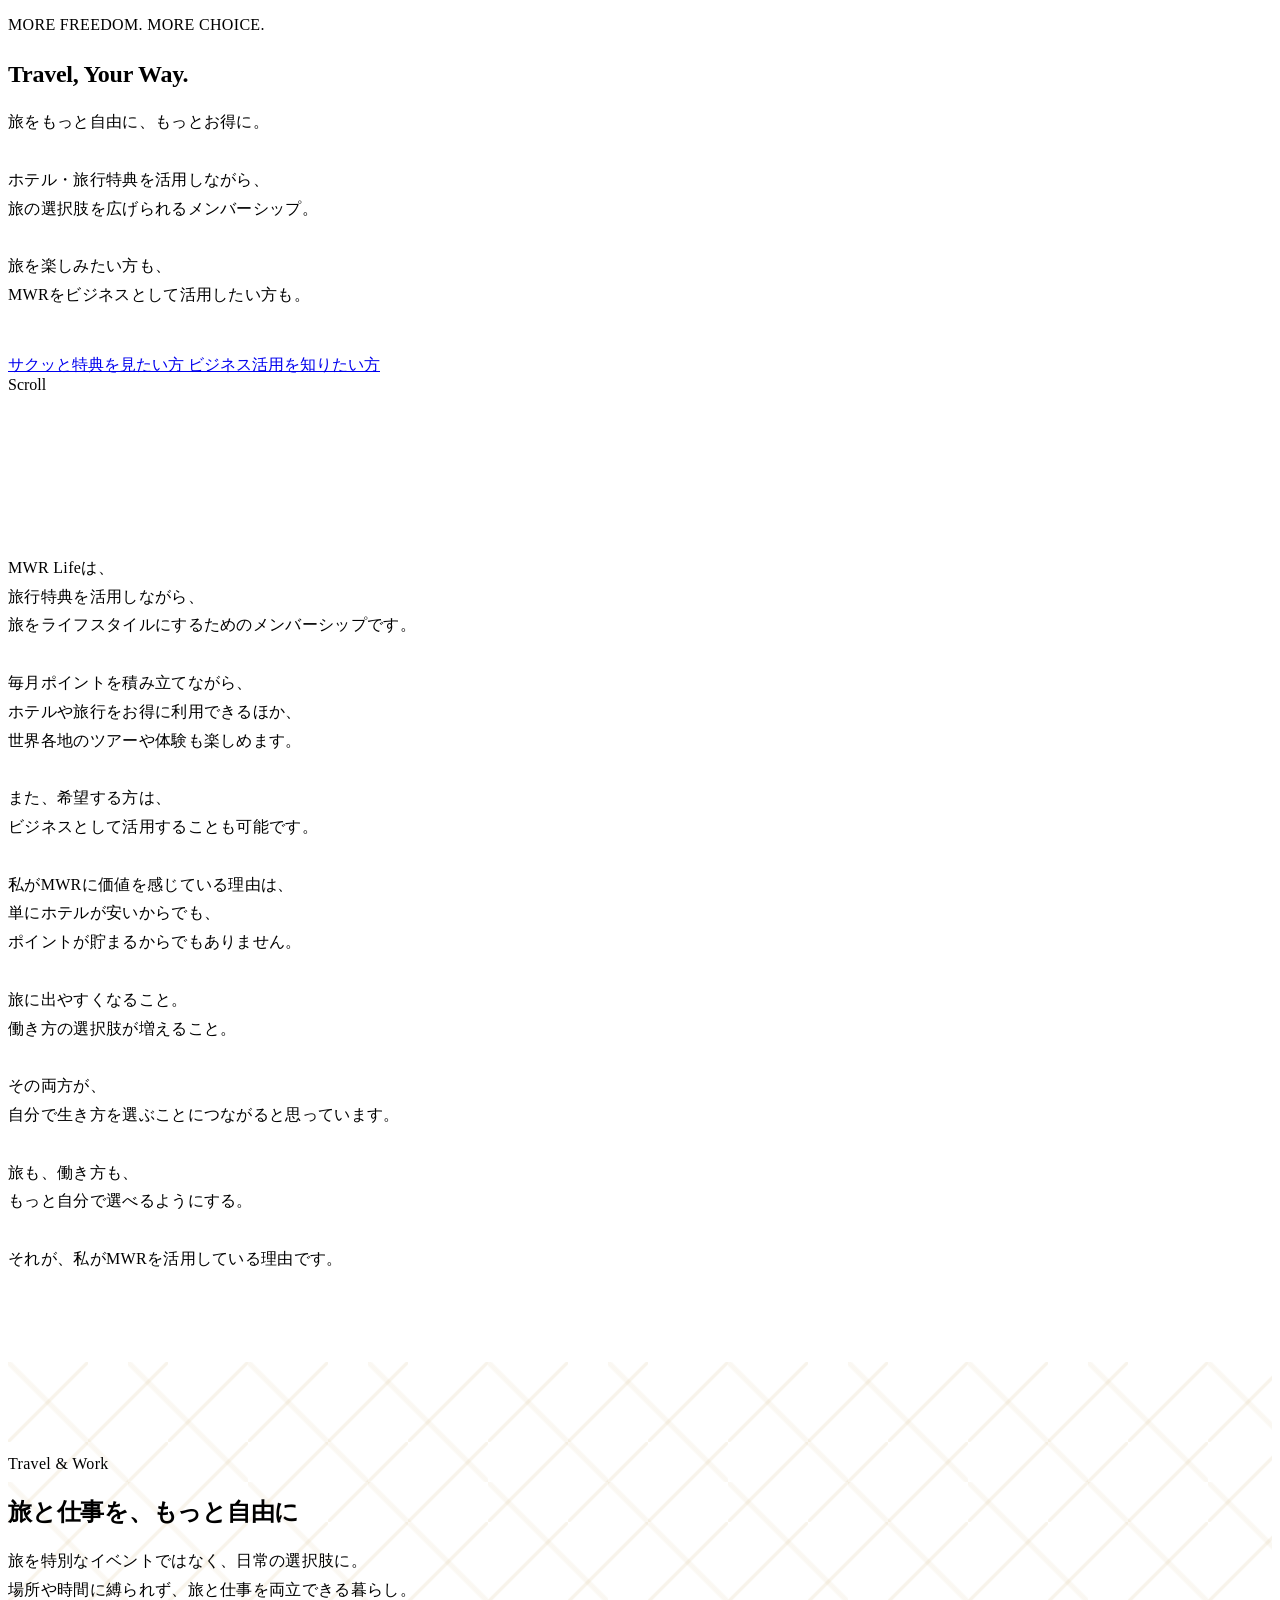
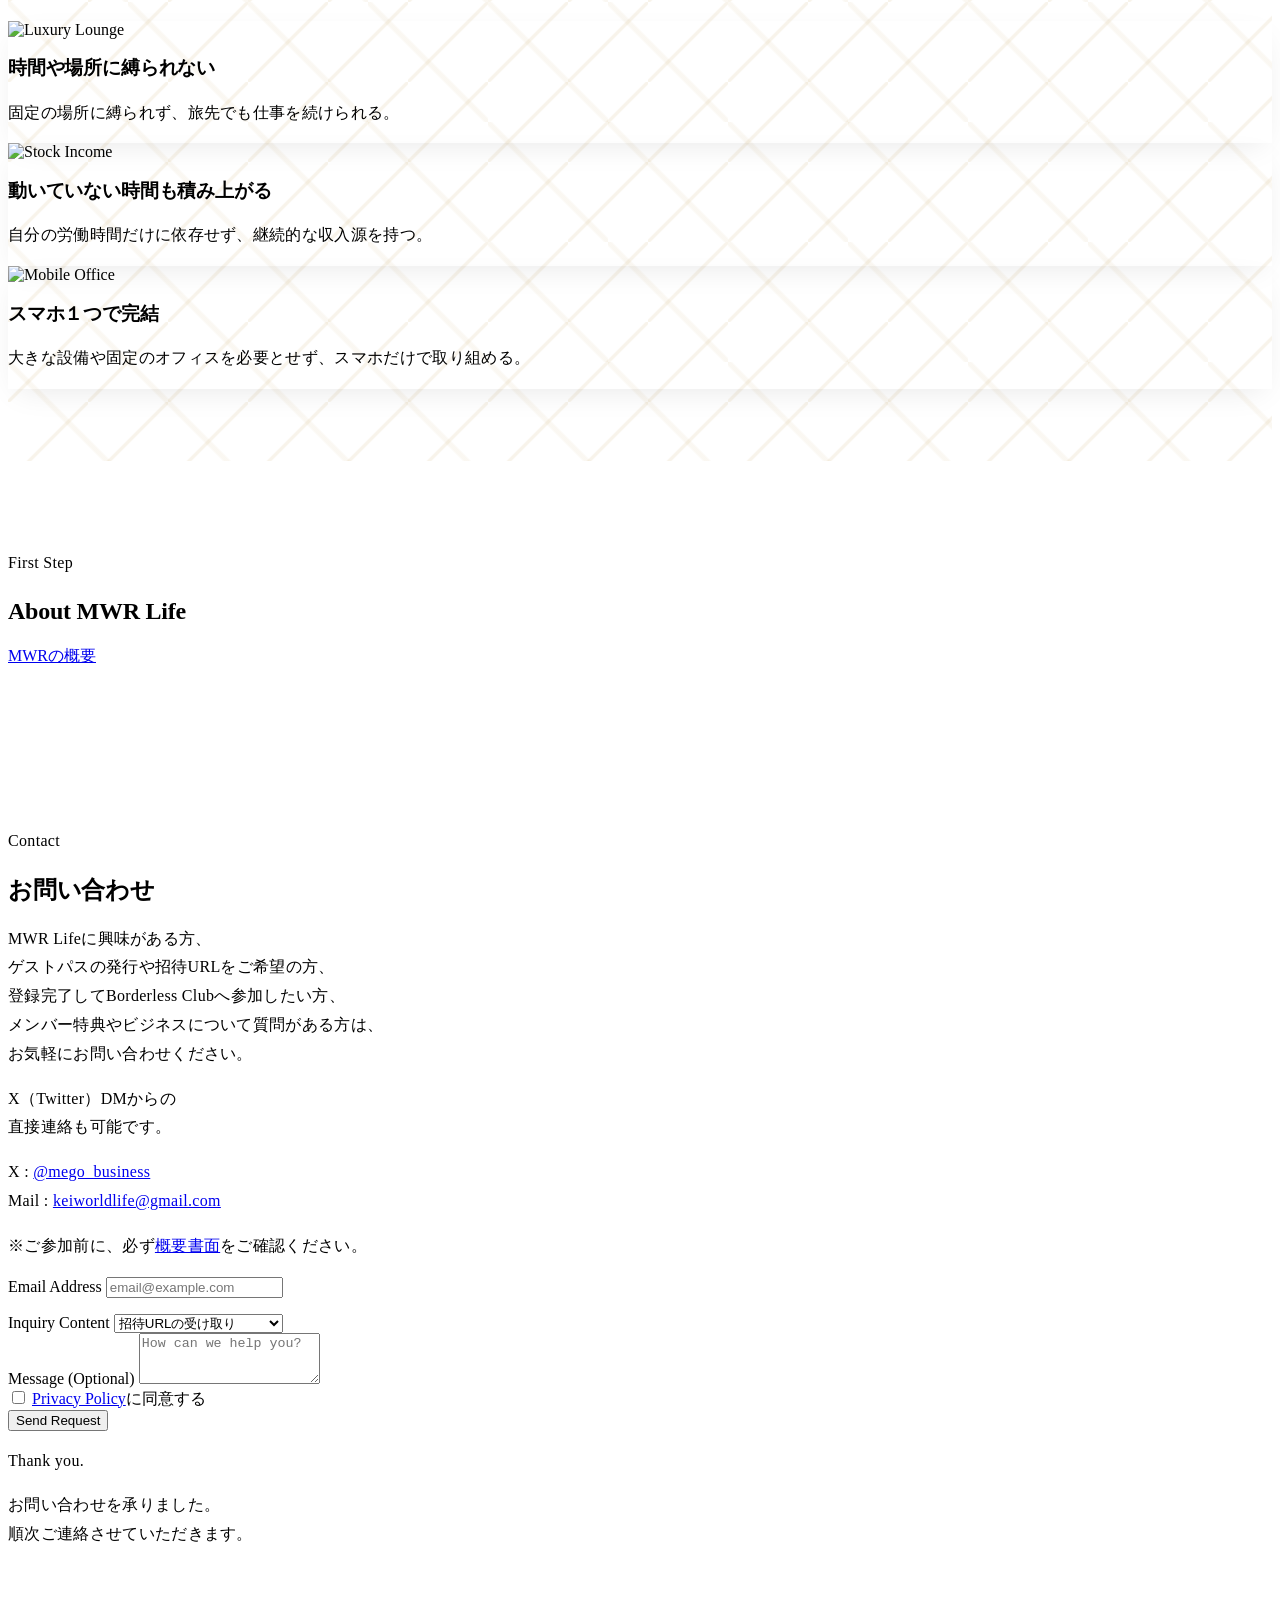
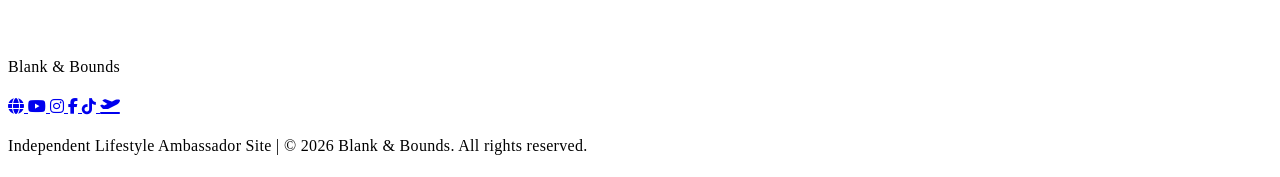
==== commit 2e81878a: "Revise contact information and inquiry options Updated contact section text and options for inquirie" ====
--- a/MWR/index.html
+++ b/MWR/index.html
@@ -298,17 +298,17 @@
           <div class="max-w-prose">
             <p class="font-accent text-xs tracking-[0.4em] uppercase text-gold mb-8">Contact</p>
             <h2 id="contact-heading" class="font-display text-3xl md:text-5xl text-white mb-10 leading-tight">
-              次の目的地を、<br>“いつか”で終わらせない。
+              お問い合わせ
             </h2>
             <p class="text-white/60 leading-relaxed mb-6 text-lg font-light">
-              MWR Lifeに少しでも興味がある方へ。<br><br>
-              ゲストパスの発行、<br>
-              招待URLのご案内、<br>
-              メンバー特典やビジネスについてなど、<br>
+              MWR Lifeに興味がある方、<br>
+              ゲストパスの発行や招待URLをご希望の方、<br>
+              登録完了してBorderless Clubへ参加したい方、<br>
+              メンバー特典やビジネスについて質問がある方は、<br>
               お気軽にお問い合わせください。
             </p>
             <p class="text-white/60 leading-relaxed mb-6 text-lg font-light">
-              X（Twitter）DMやメールからの<br>
+              X（Twitter）DMからの<br>
               直接連絡も可能です。
             </p>
             <p class="text-white/60 leading-relaxed mb-6 text-lg font-light">
@@ -349,6 +349,7 @@
                 >
                   <option value="invitation">招待URLの受け取り</option>
                   <option value="guestpass">ゲストパスの発行</option>
+                  <option value="guestpass">Borderless Clubへの参加</option>
                   <option value="other">質問</option>
                 </select>
               </div>
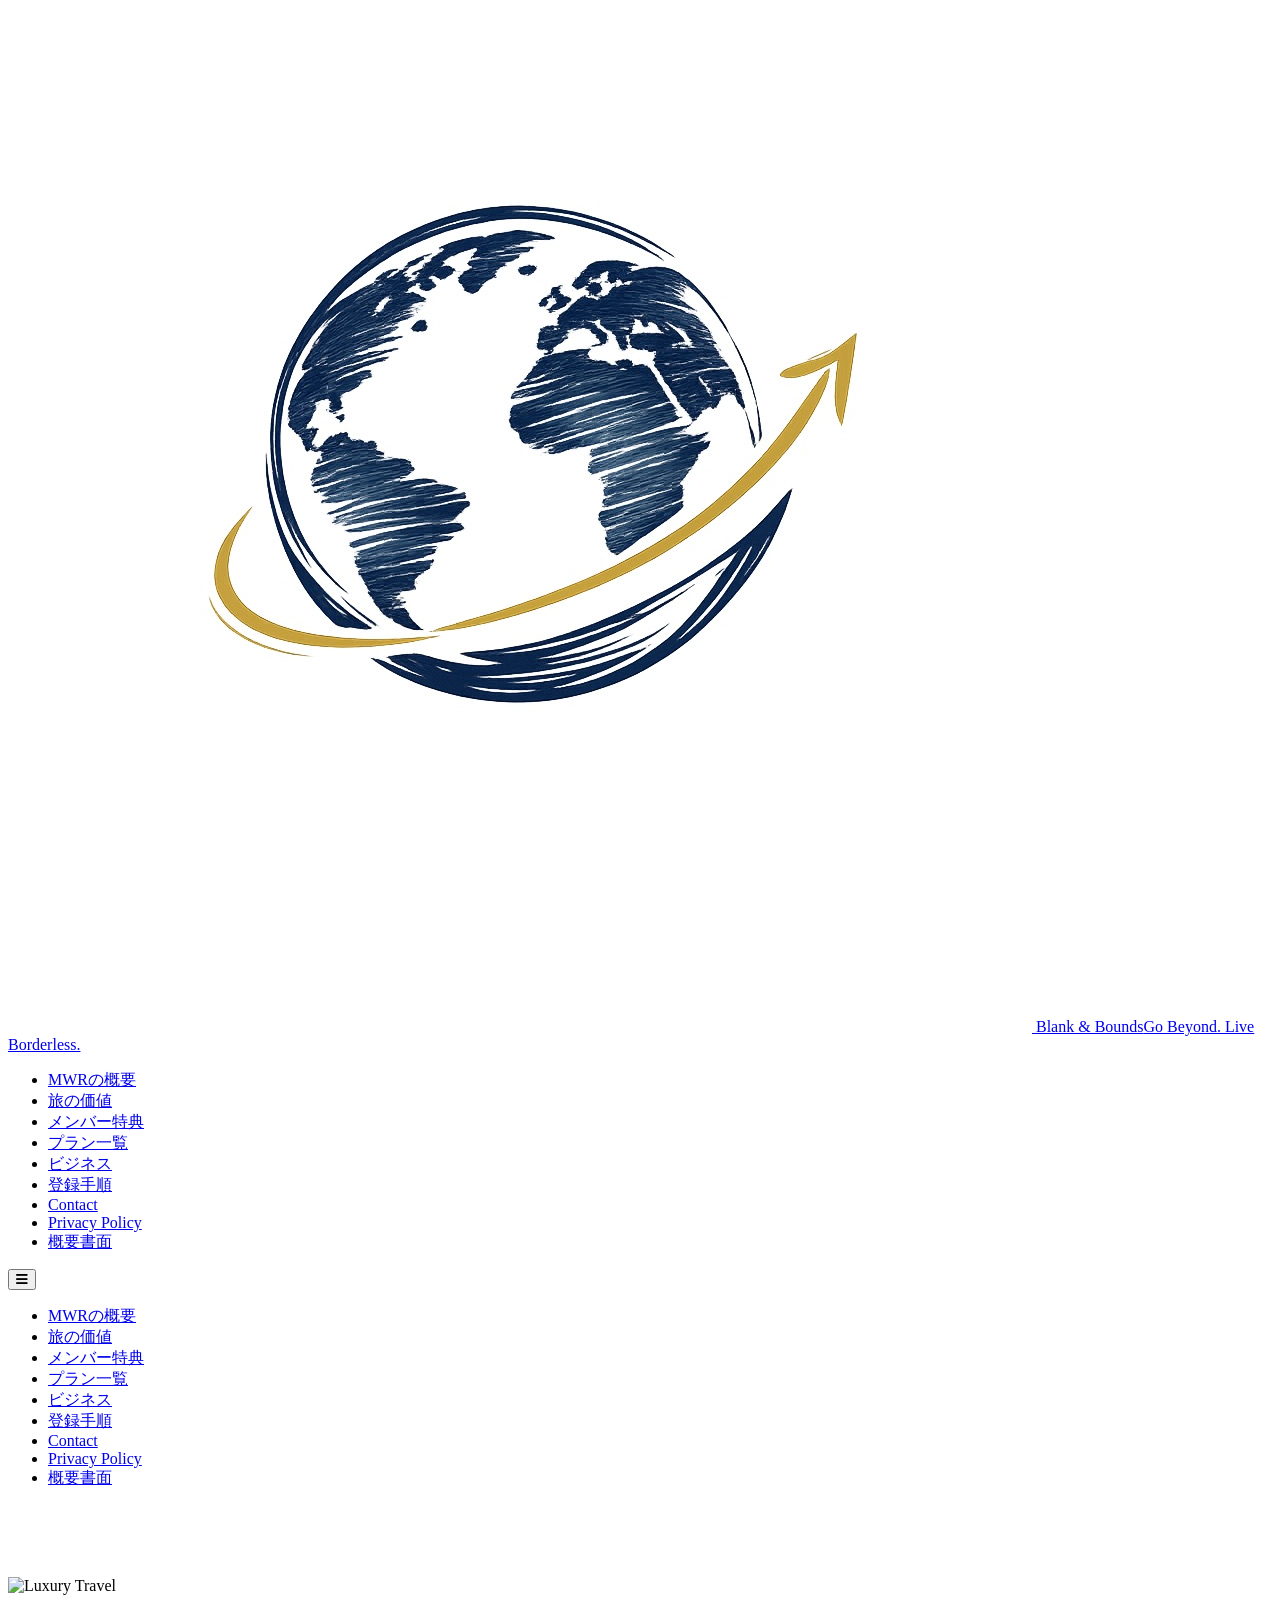
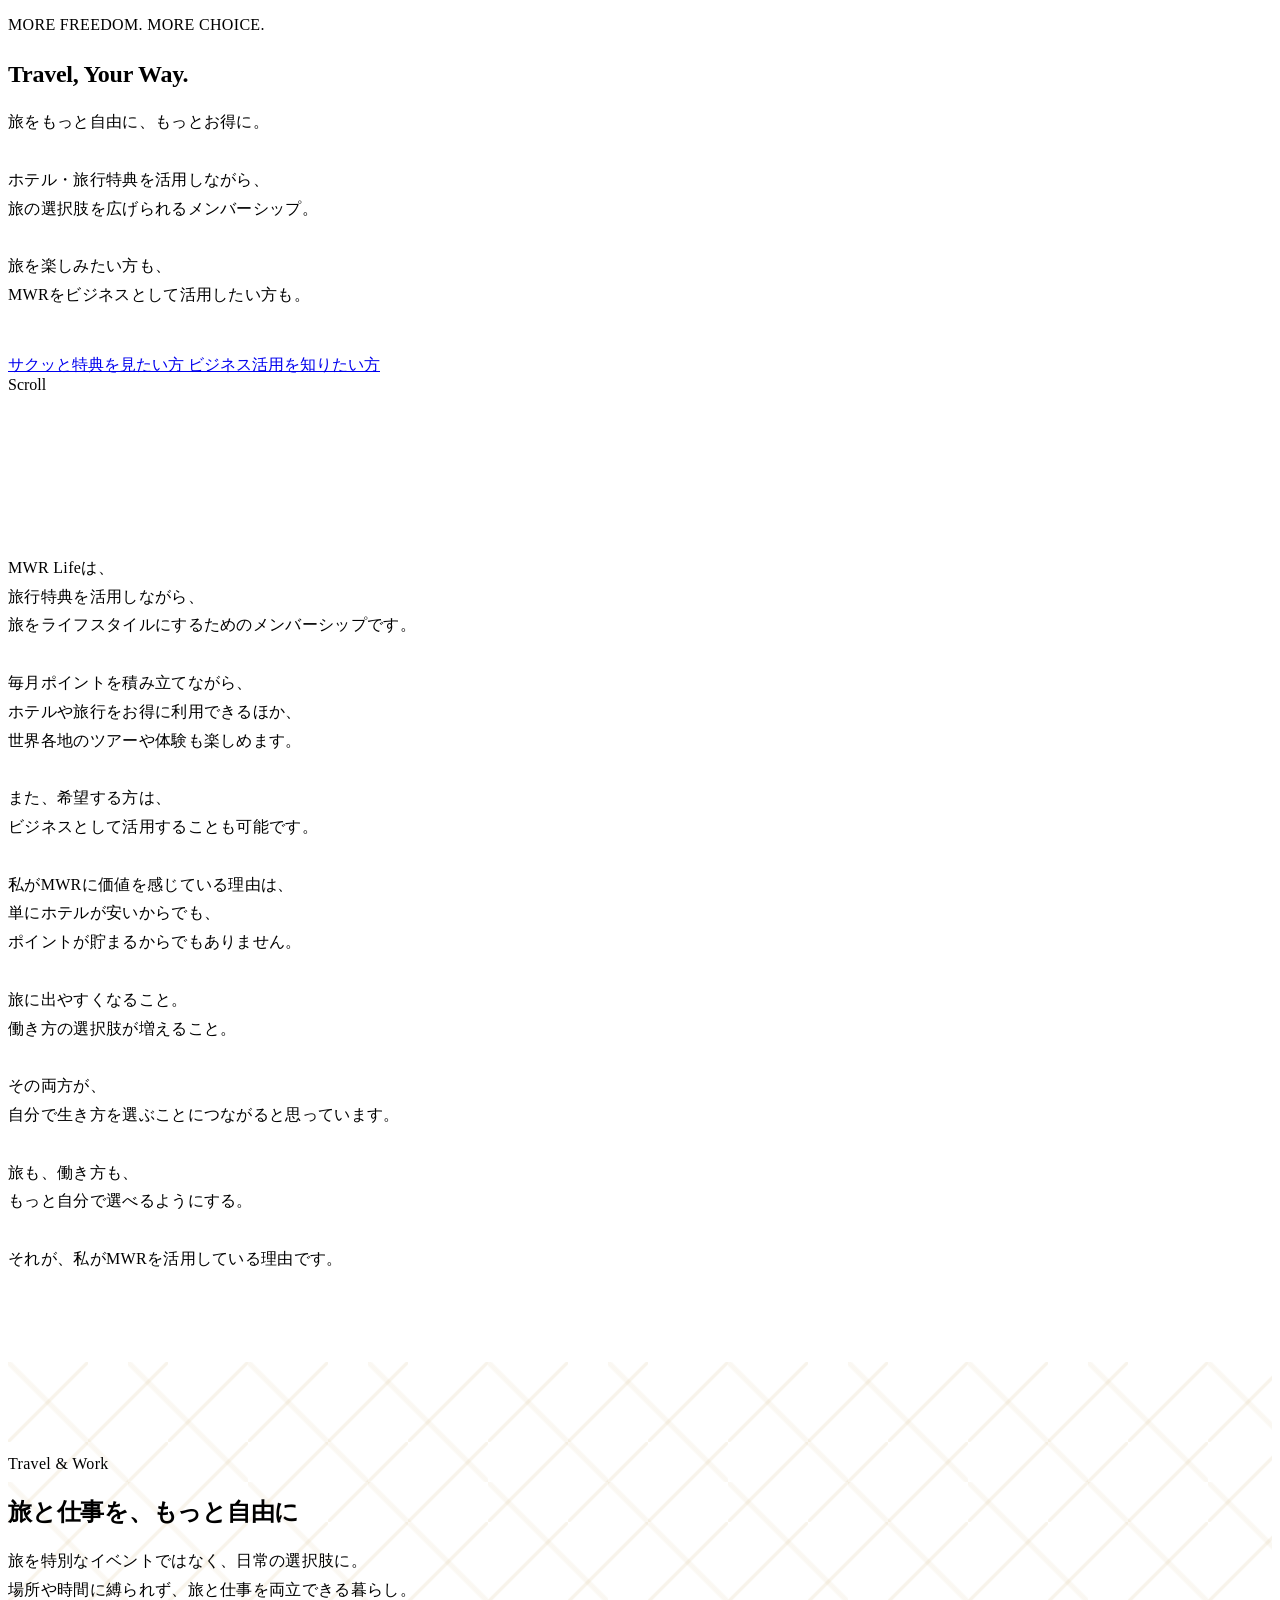
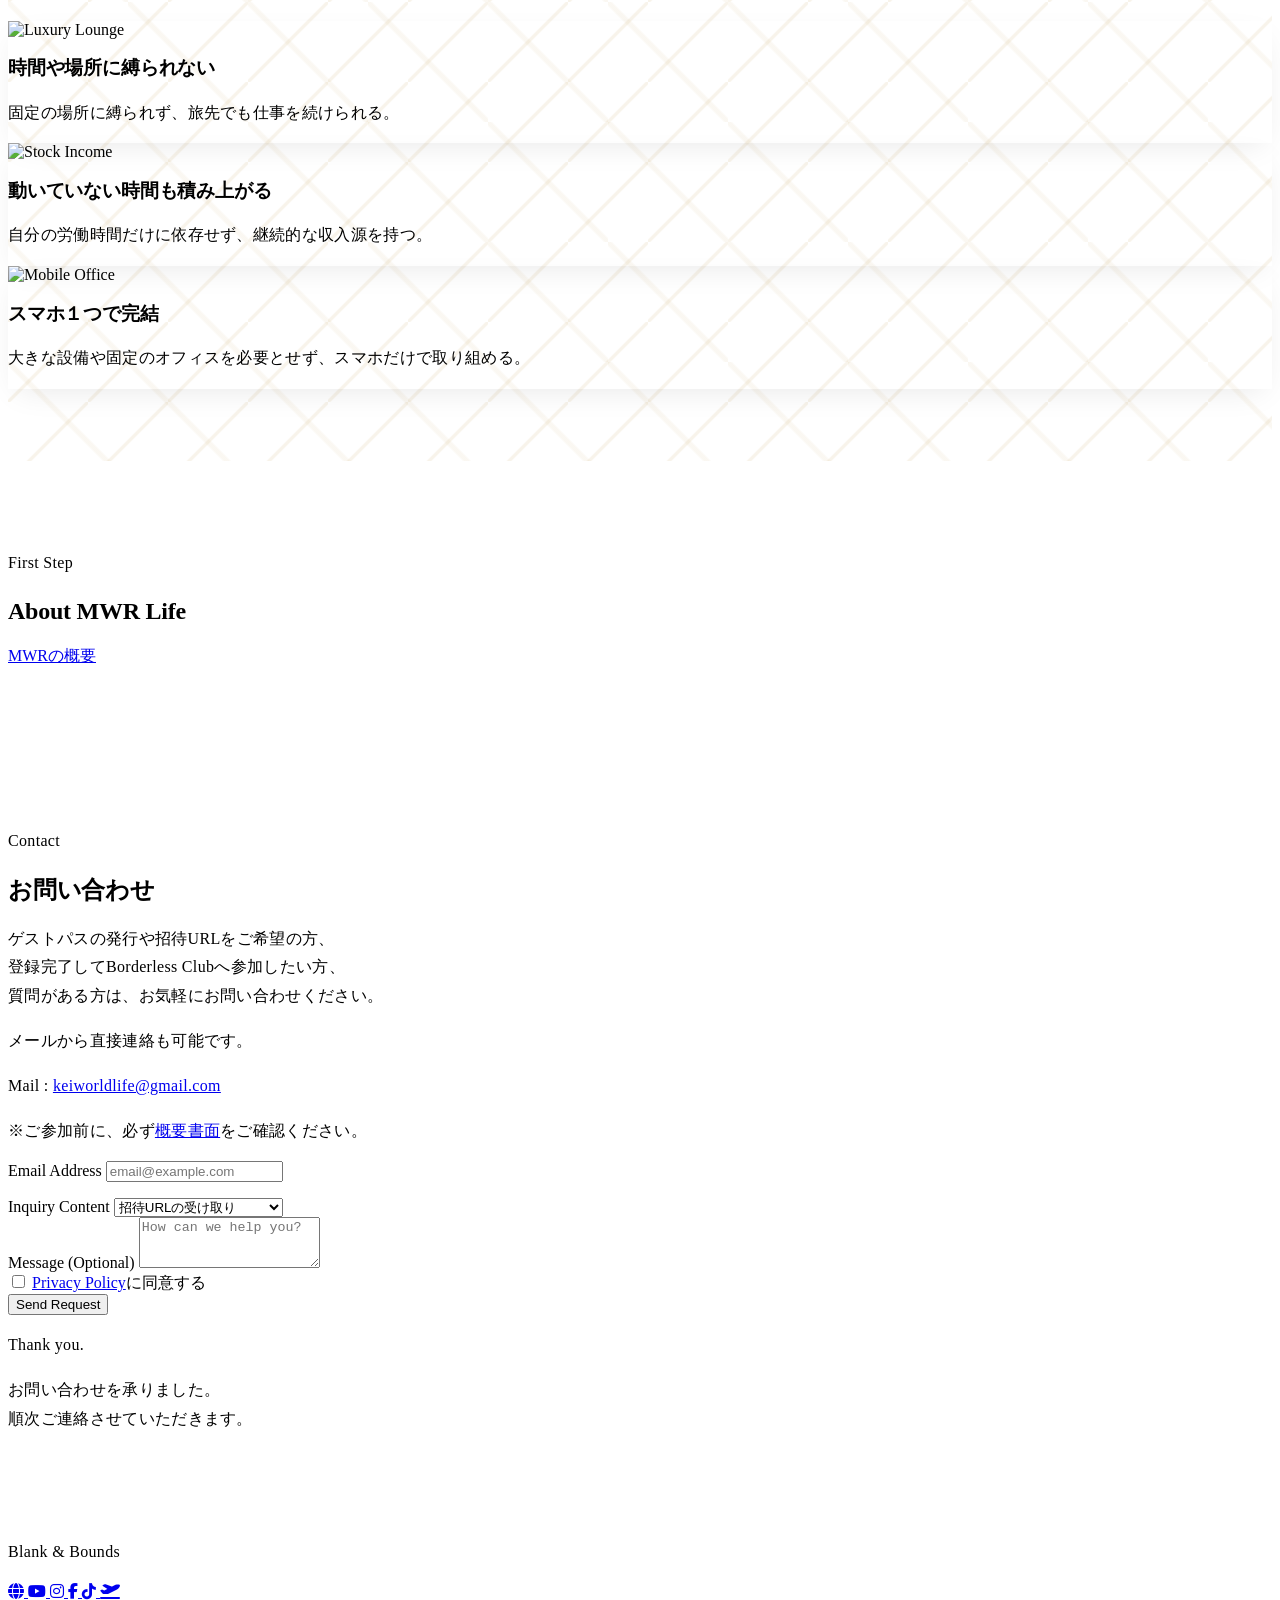
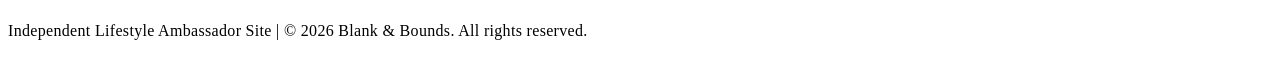
==== commit da2a43f4: "Update contact information in index.html" ====
--- a/MWR/index.html
+++ b/MWR/index.html
@@ -301,18 +301,14 @@
               お問い合わせ
             </h2>
             <p class="text-white/60 leading-relaxed mb-6 text-lg font-light">
-              MWR Lifeに興味がある方、<br>
               ゲストパスの発行や招待URLをご希望の方、<br>
               登録完了してBorderless Clubへ参加したい方、<br>
-              メンバー特典やビジネスについて質問がある方は、<br>
-              お気軽にお問い合わせください。
+              質問がある方は、お気軽にお問い合わせください。
             </p>
             <p class="text-white/60 leading-relaxed mb-6 text-lg font-light">
-              X（Twitter）DMからの<br>
-              直接連絡も可能です。
+              メールから直接連絡も可能です。
             </p>
             <p class="text-white/60 leading-relaxed mb-6 text-lg font-light">
-              X : <a href="https://x.com/mego_business" target="_blank" rel="noopener noreferrer" class="text-gold underline underline-offset-4 hover:text-gold-light">@mego_business</a><br>
               Mail : <a href="mailto:keiworldlife@gmail.com" class="text-gold underline underline-offset-4 hover:text-gold-light">keiworldlife@gmail.com</a>
             </p>
             <p class="text-white/40 leading-relaxed mb-12 text-sm">
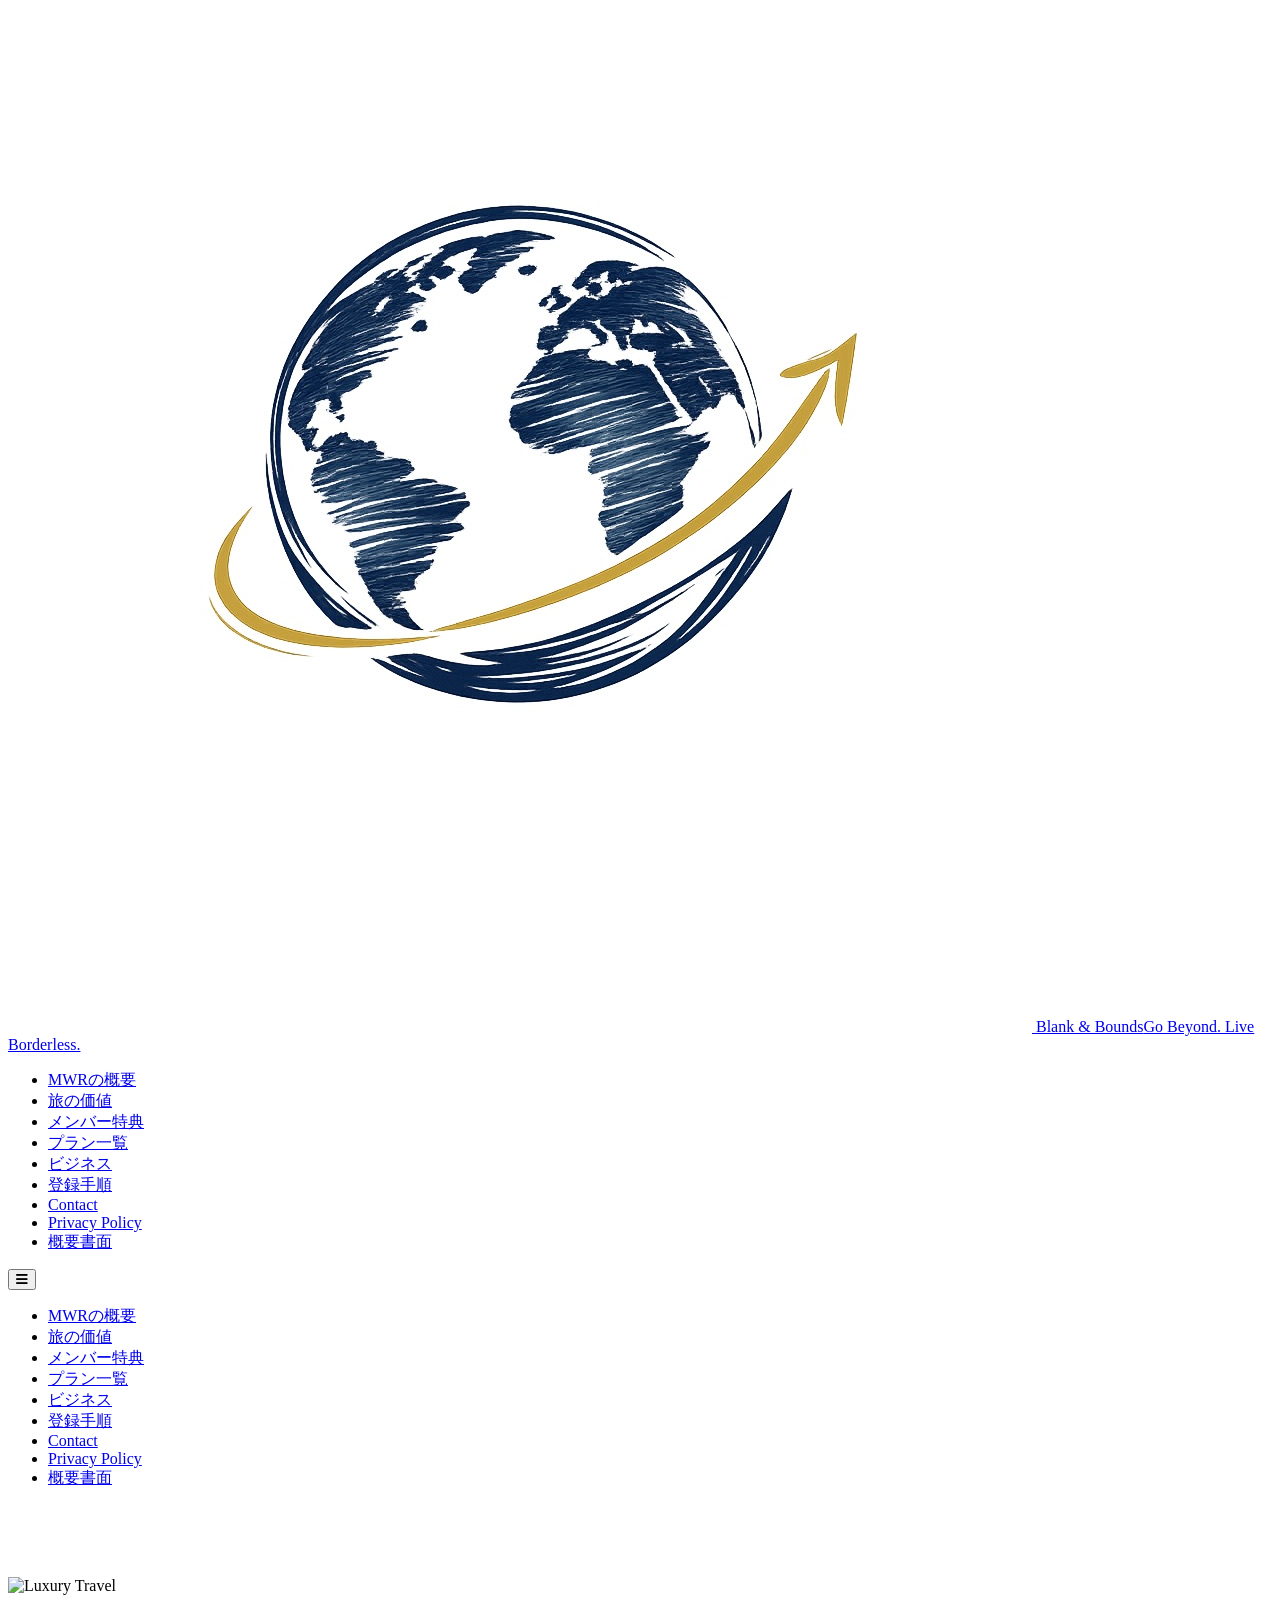
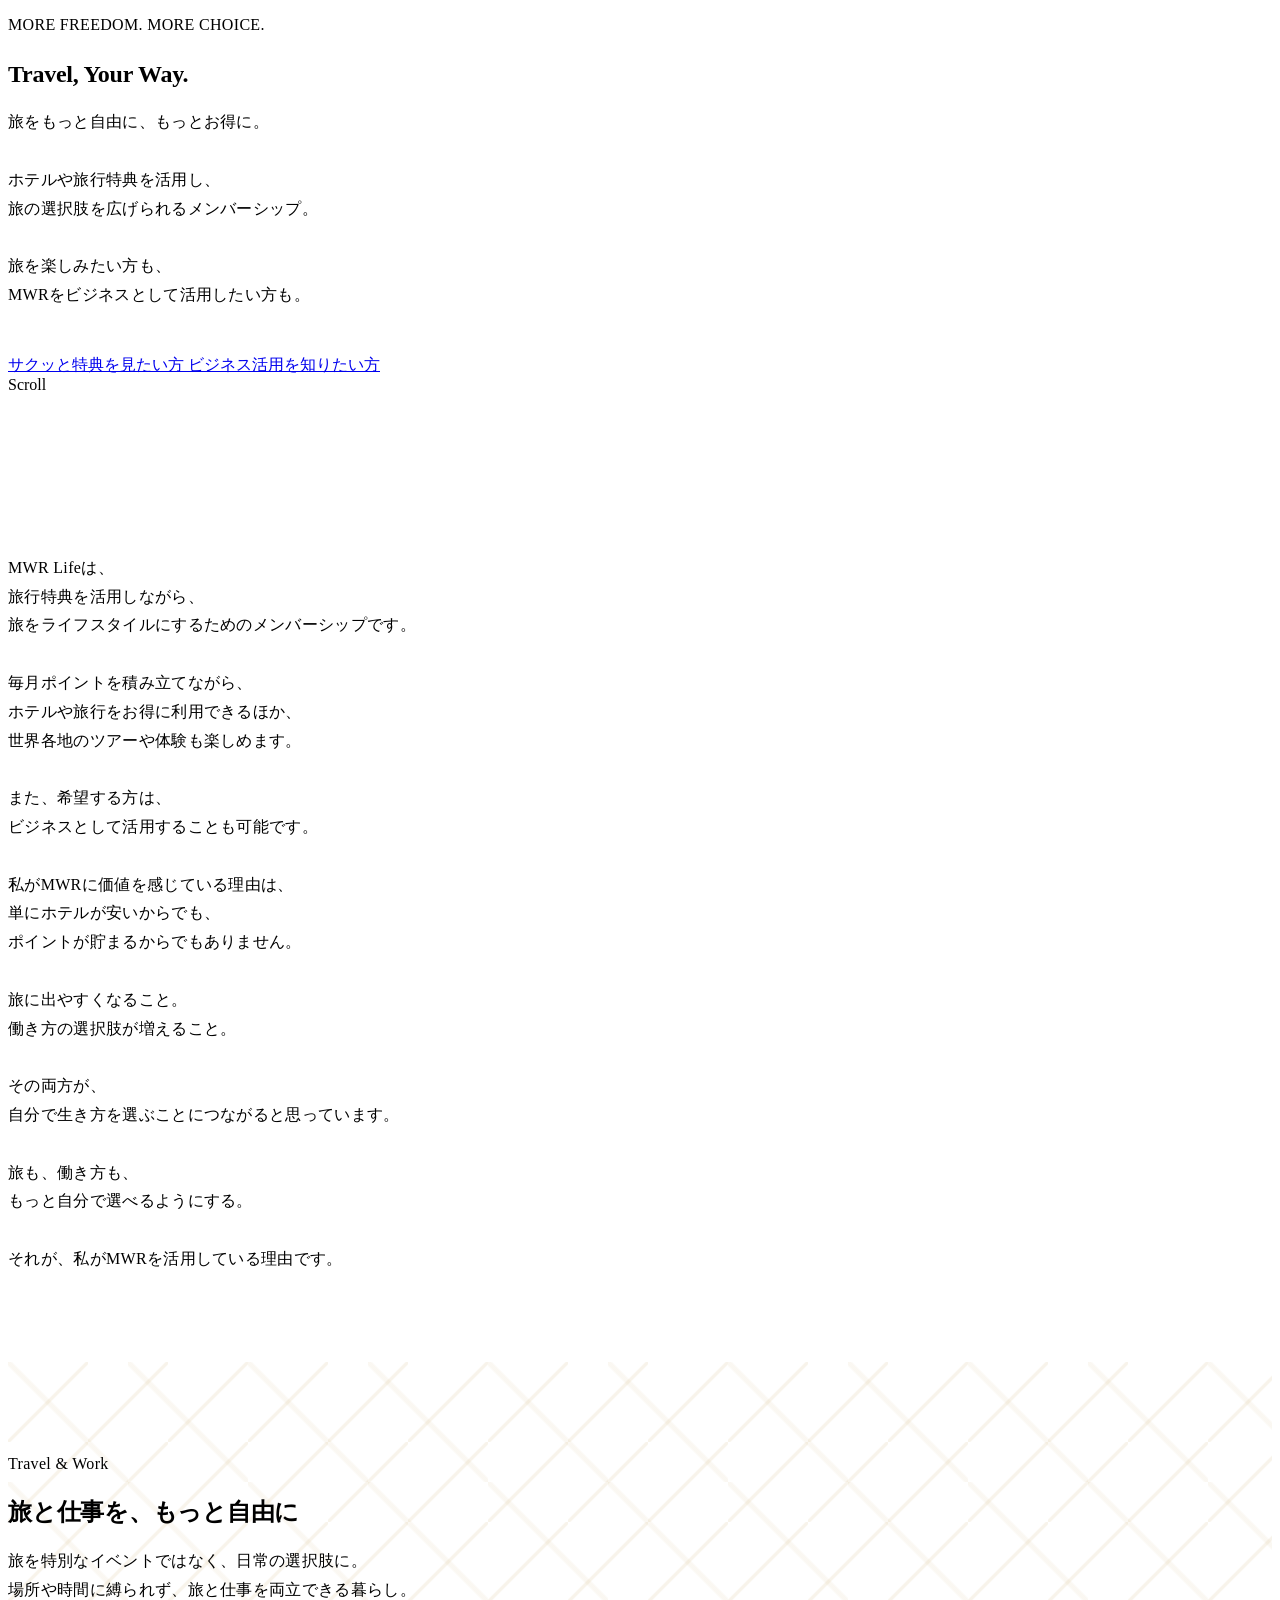
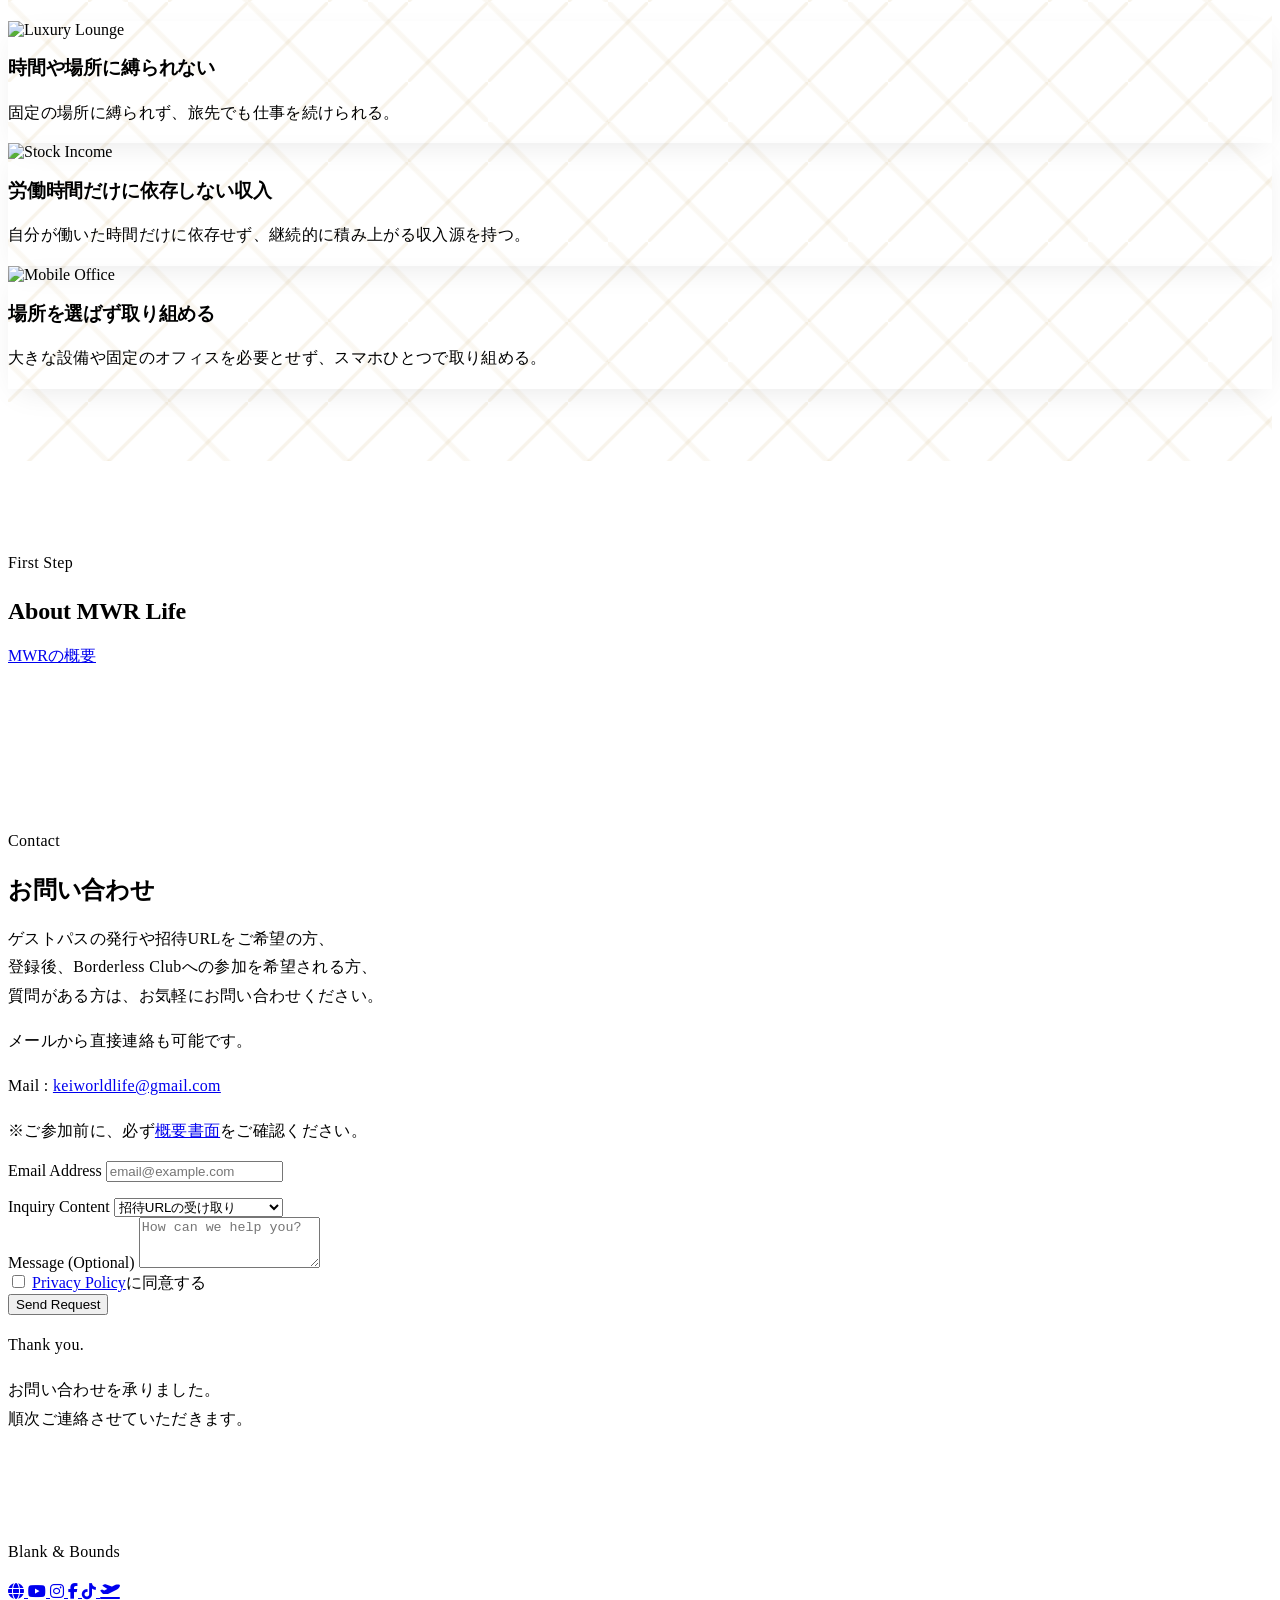
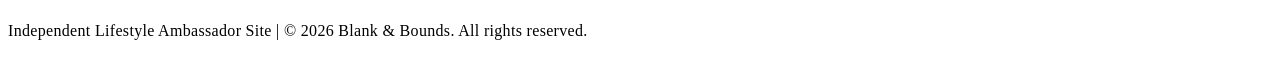
==== commit 83d0caf0: "Update Japanese text for clarity and accuracy" ====
--- a/MWR/index.html
+++ b/MWR/index.html
@@ -166,7 +166,7 @@
           </h1>
           <p class="text-lg md:text-xl text-white font-light tracking-wide mb-12 max-w-xl mx-auto lg:mx-0 reveal-text" style="animation-delay: 0.4s;">
             旅をもっと自由に、もっとお得に。<br class="block"><br class="block">
-            ホテル・旅行特典を活用しながら、<br class="block">
+            ホテルや旅行特典を活用し、<br class="block">
             旅の選択肢を広げられるメンバーシップ。<br class="block"><br class="block">
             旅を楽しみたい方も、<br class="block">
             MWRをビジネスとして活用したい方も。<br class="block"><br class="block">
@@ -260,9 +260,9 @@
             <div class="aspect-[4/5] overflow-hidden mb-8">
               <img src="https://images.unsplash.com/photo-1579621970563-ebec7560ff3e?q=80&w=2071&auto=format&fit=crop" alt="Stock Income" class="w-full h-full object-cover group-hover:scale-110 transition-transform duration-1000">
             </div>
-            <h3 class="font-display text-xl text-navy-dark mb-4 italic">動いていない時間も積み上がる</h3>
+            <h3 class="font-display text-xl text-navy-dark mb-4 italic">労働時間だけに依存しない収入</h3>
             <p class="text-navy text-sm leading-relaxed font-light">
-              自分の労働時間だけに依存せず、継続的な収入源を持つ。
+              自分が働いた時間だけに依存せず、継続的に積み上がる収入源を持つ。
             </p>
           </article>
 
@@ -270,9 +270,9 @@
             <div class="aspect-[4/5] overflow-hidden mb-8">
               <img src="https://images.unsplash.com/photo-1556742049-0cfed4f6a45d?q=80&w=2070&auto=format&fit=crop" alt="Mobile Office" class="w-full h-full object-cover group-hover:scale-110 transition-transform duration-1000">
             </div>
-            <h3 class="font-display text-xl text-navy-dark mb-4 italic">スマホ１つで完結</h3>
+            <h3 class="font-display text-xl text-navy-dark mb-4 italic">場所を選ばず取り組める</h3>
             <p class="text-navy text-sm leading-relaxed font-light">
-              大きな設備や固定のオフィスを必要とせず、スマホだけで取り組める。
+              大きな設備や固定のオフィスを必要とせず、スマホひとつで取り組める。
             </p>
           </article>
         </div>
@@ -302,7 +302,7 @@
             </h2>
             <p class="text-white/60 leading-relaxed mb-6 text-lg font-light">
               ゲストパスの発行や招待URLをご希望の方、<br>
-              登録完了してBorderless Clubへ参加したい方、<br>
+              登録後、Borderless Clubへの参加を希望される方、<br>
               質問がある方は、お気軽にお問い合わせください。
             </p>
             <p class="text-white/60 leading-relaxed mb-6 text-lg font-light">
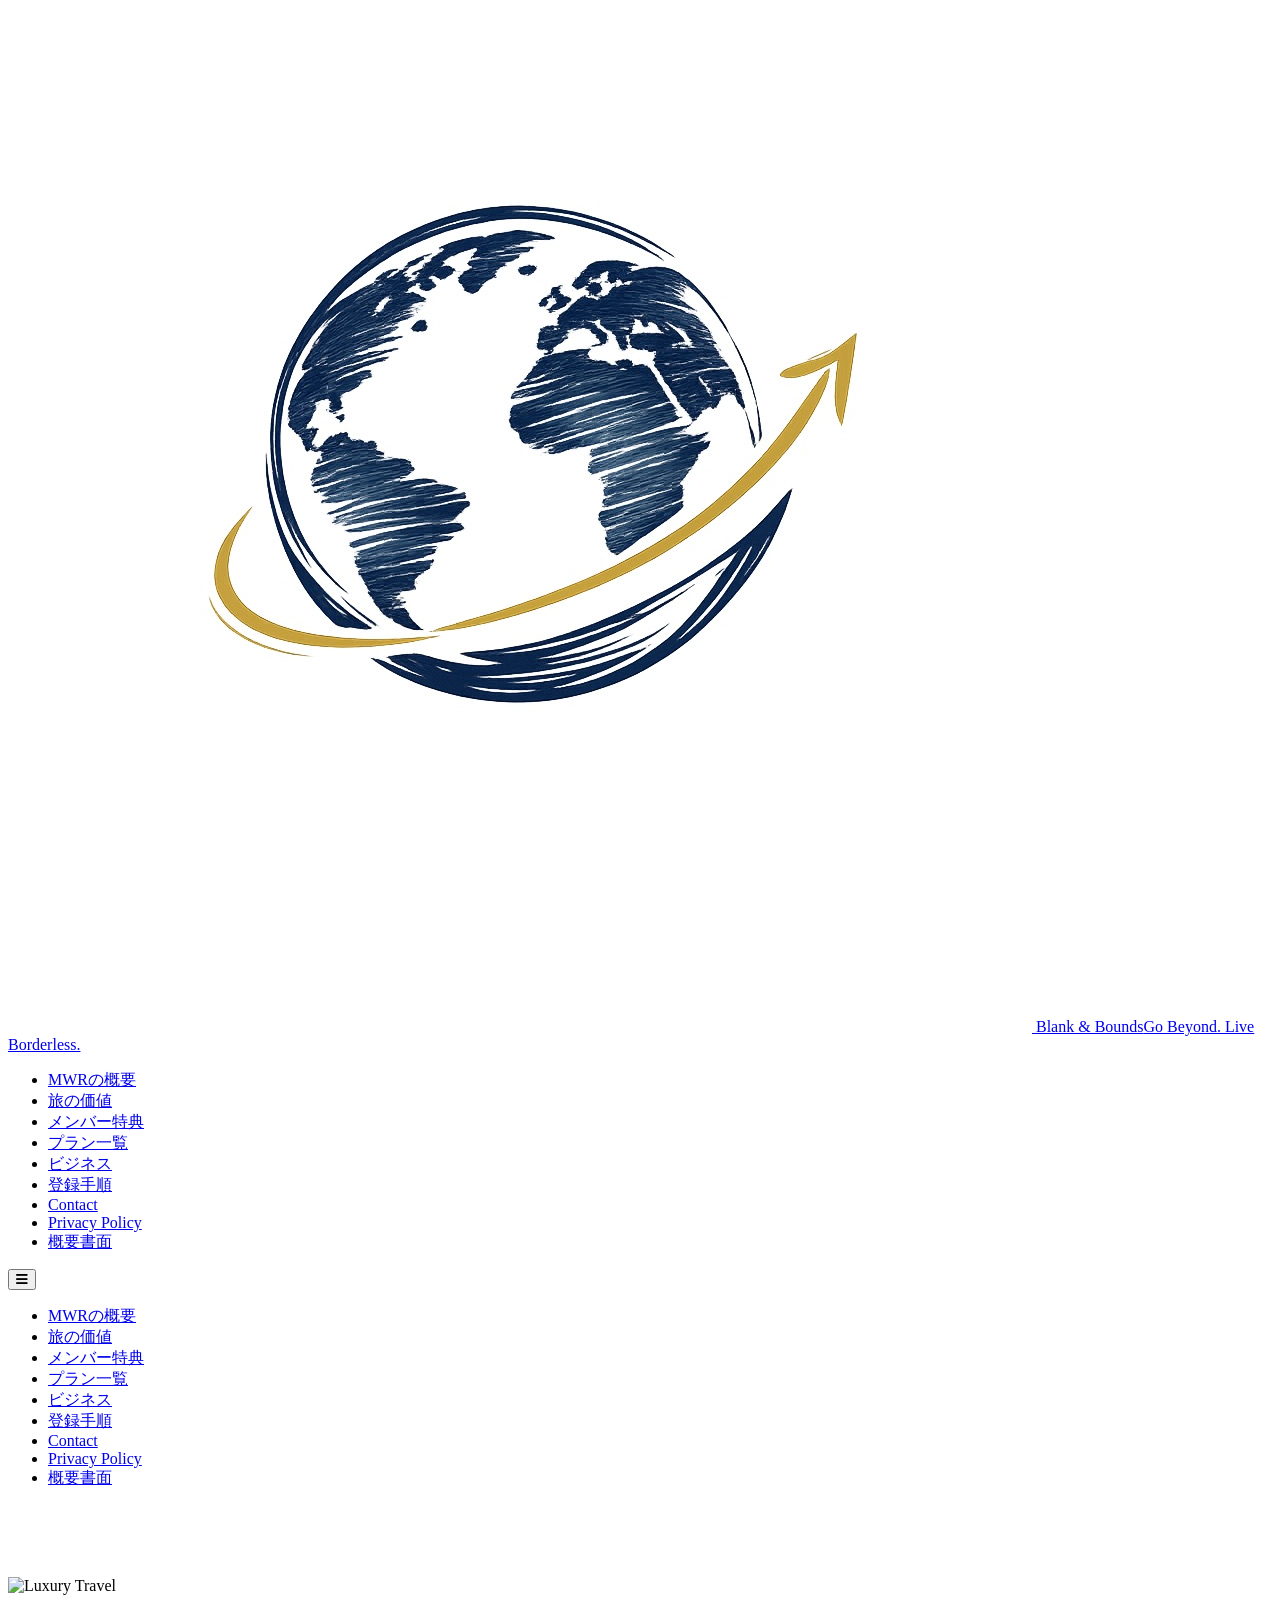
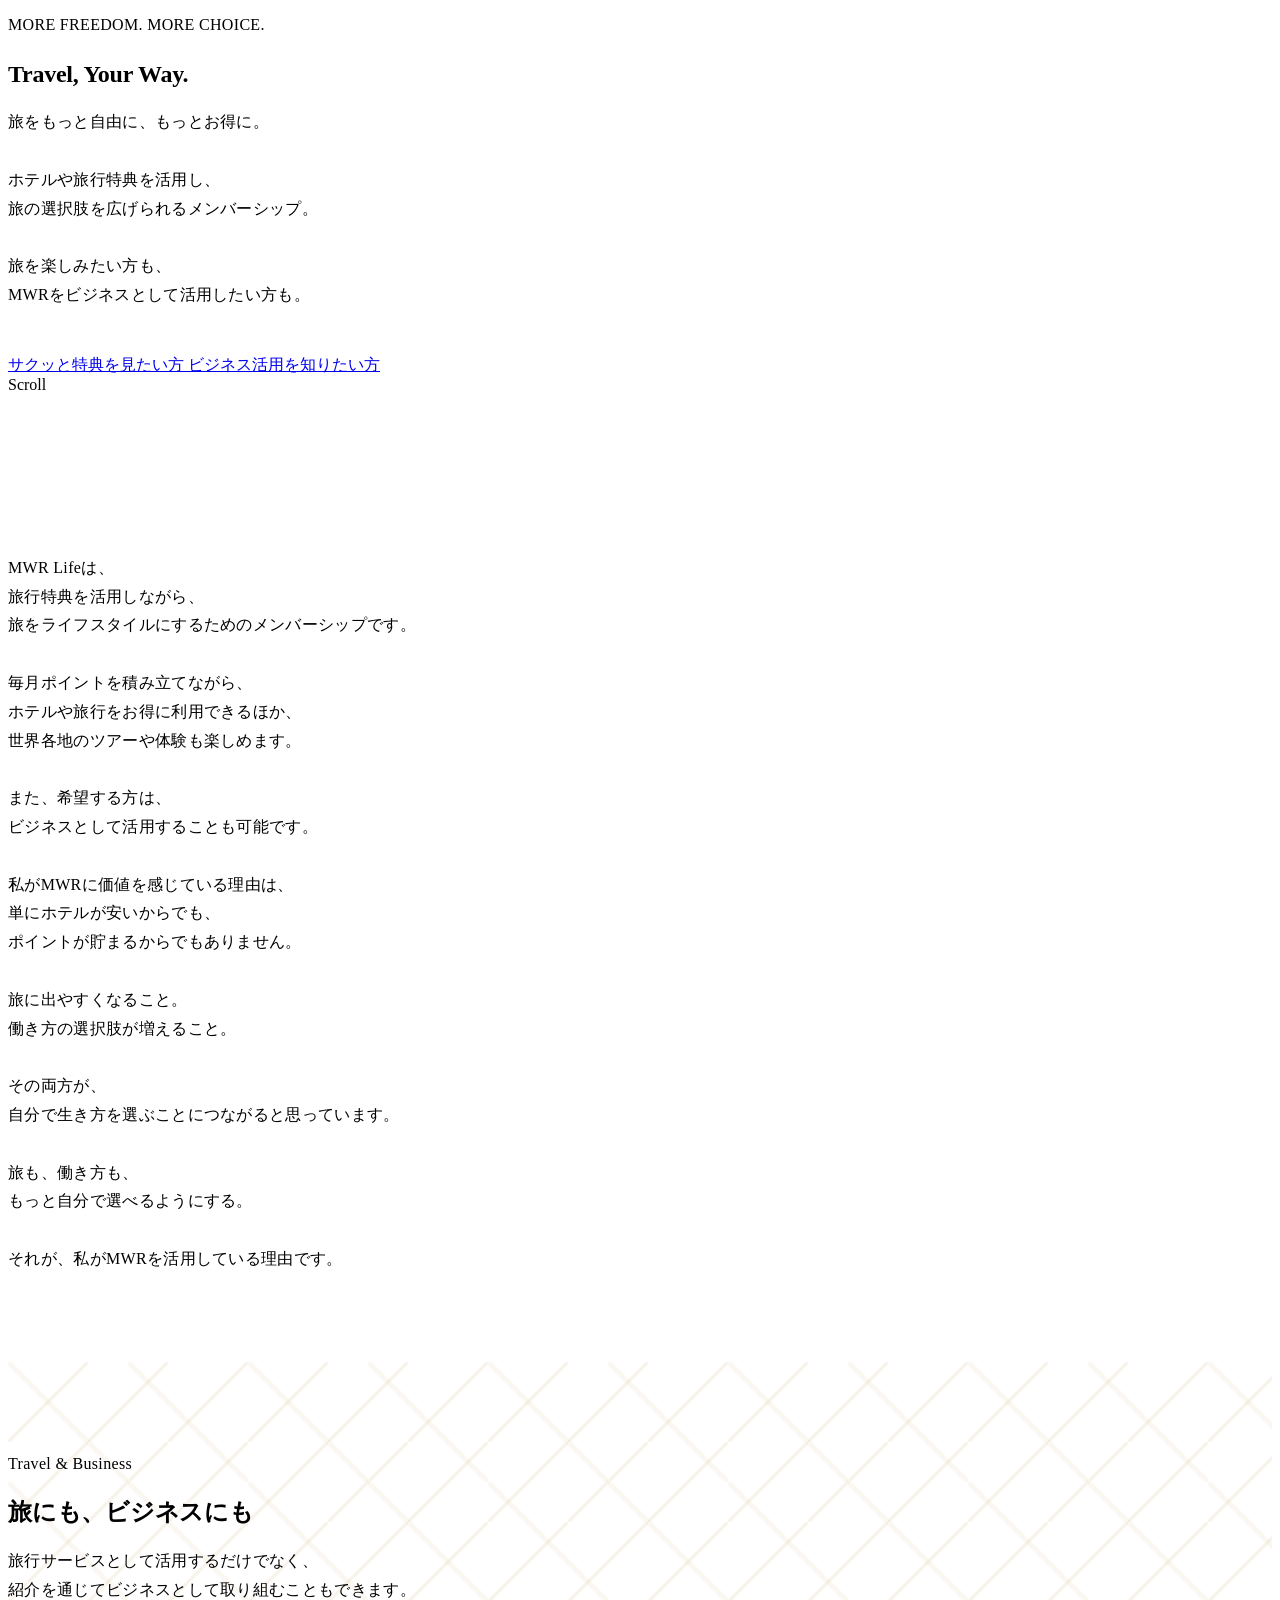
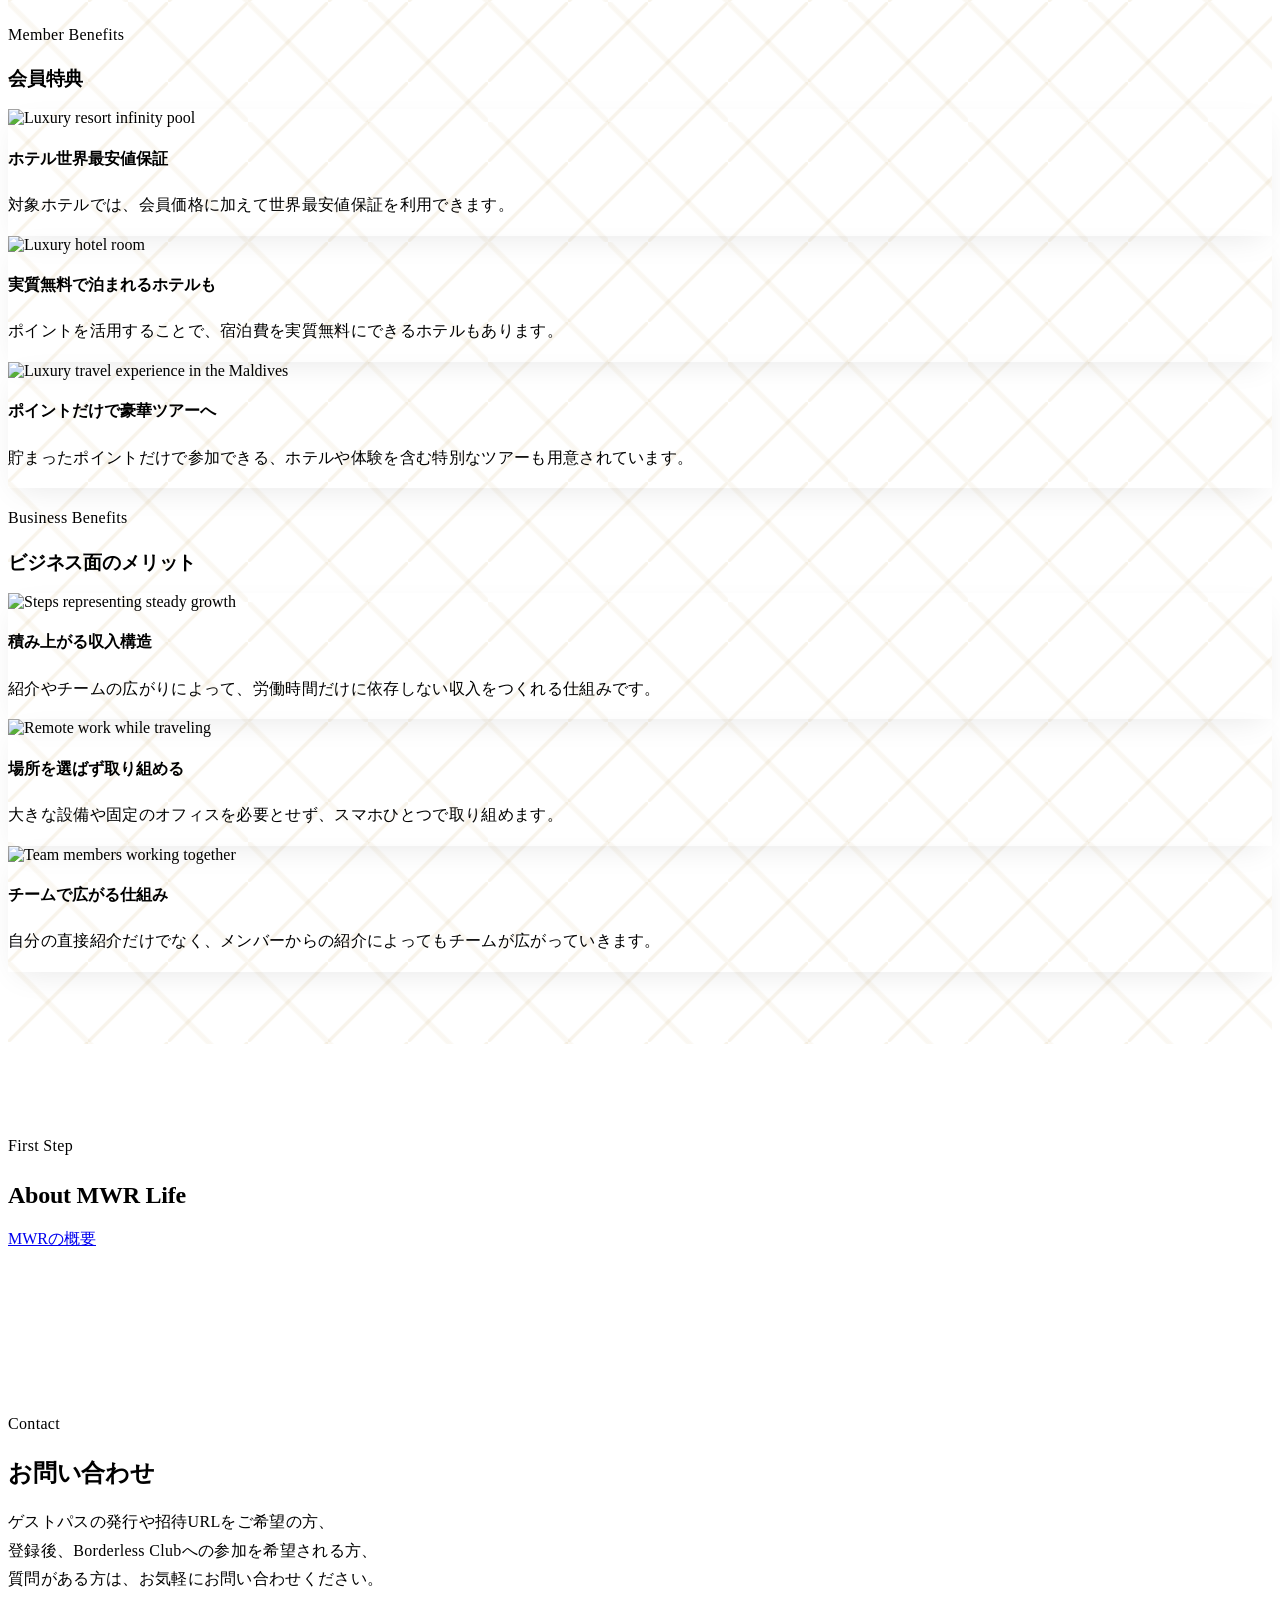
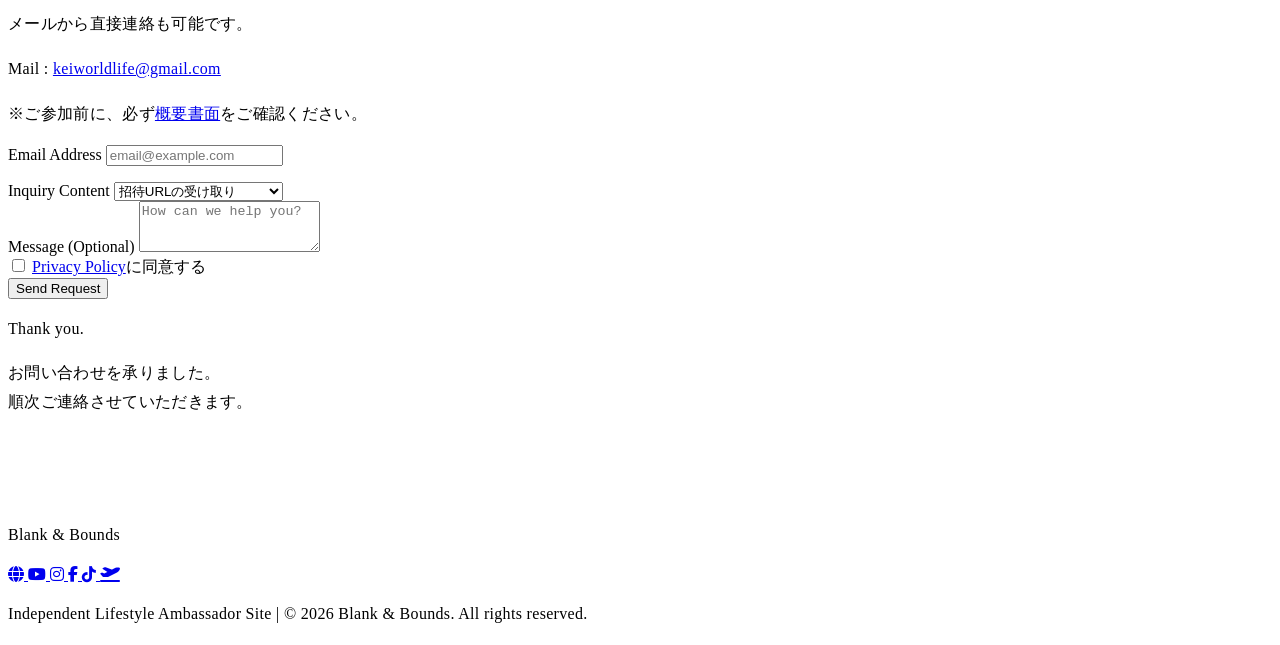
==== commit f5fbbf0f: "Replace lifestyle section with benefits section" ====
--- a/MWR/index.html
+++ b/MWR/index.html
@@ -227,57 +227,193 @@
 </section>
           
 
-    <!-- ========== LIFESTYLE (Benefit) ========== -->
-    <section id="lifestyle" class="bg-cream geo-pattern" aria-labelledby="lifestyle-heading">
-      <div class="max-w-6xl mx-auto px-4 sm:px-6 lg:px-8">
-        <header class="max-w-3xl mx-auto mb-24 text-center">
-          <p class="font-accent text-xs tracking-[0.4em] uppercase text-gold-dark mb-6">
-            Travel & Work
-          </p>
-          
-          <h2 id="lifestyle-heading" class="font-display text-3xl md:text-5xl text-navy-dark mb-8">
-            旅と仕事を、もっと自由に
-          </h2>
-          
-          <p class="text-navy leading-relaxed text-lg font-light">
-            旅を特別なイベントではなく、日常の選択肢に。<br>
-            場所や時間に縛られず、旅と仕事を両立できる暮らし。
-          </p>
-        </header>
-
-        <div class="grid sm:grid-cols-2 lg:grid-cols-3 gap-12 lg:gap-16">
-          <article class="group">
-            <div class="aspect-[4/5] overflow-hidden mb-8">
-              <img src="https://images.unsplash.com/photo-1566073771259-6a8506099945?q=80&w=2070&auto=format&fit=crop" alt="Luxury Lounge" class="w-full h-full object-cover group-hover:scale-110 transition-transform duration-1000">
-            </div>
-            <h3 class="font-display text-xl text-navy-dark mb-4 italic">時間や場所に縛られない</h3>
-            <p class="text-navy text-sm leading-relaxed font-light">
-              固定の場所に縛られず、旅先でも仕事を続けられる。
-            </p>
-          </article>
-
-          <article class="group">
-            <div class="aspect-[4/5] overflow-hidden mb-8">
-              <img src="https://images.unsplash.com/photo-1579621970563-ebec7560ff3e?q=80&w=2071&auto=format&fit=crop" alt="Stock Income" class="w-full h-full object-cover group-hover:scale-110 transition-transform duration-1000">
-            </div>
-            <h3 class="font-display text-xl text-navy-dark mb-4 italic">労働時間だけに依存しない収入</h3>
-            <p class="text-navy text-sm leading-relaxed font-light">
-              自分が働いた時間だけに依存せず、継続的に積み上がる収入源を持つ。
-            </p>
-          </article>
-
-          <article class="group">
-            <div class="aspect-[4/5] overflow-hidden mb-8">
-              <img src="https://images.unsplash.com/photo-1556742049-0cfed4f6a45d?q=80&w=2070&auto=format&fit=crop" alt="Mobile Office" class="w-full h-full object-cover group-hover:scale-110 transition-transform duration-1000">
-            </div>
-            <h3 class="font-display text-xl text-navy-dark mb-4 italic">場所を選ばず取り組める</h3>
-            <p class="text-navy text-sm leading-relaxed font-light">
-              大きな設備や固定のオフィスを必要とせず、スマホひとつで取り組める。
-            </p>
-          </article>
-        </div>
-      </div>
-    </section>
+    <!-- ========== MEMBER & BUSINESS BENEFITS ========== -->
+<section id="benefits" class="bg-cream geo-pattern" aria-labelledby="benefits-heading">
+  <div class="max-w-6xl mx-auto px-4 sm:px-6 lg:px-8">
+
+    <header class="max-w-3xl mx-auto mb-20 text-center">
+      <p class="font-accent text-xs tracking-[0.4em] uppercase text-gold-dark mb-6">
+        Travel & Business
+      </p>
+
+      <h2 id="benefits-heading" class="font-display text-3xl md:text-5xl text-navy-dark mb-8">
+        旅にも、ビジネスにも
+      </h2>
+
+      <p class="text-navy leading-relaxed text-lg font-light">
+        旅行サービスとして活用するだけでなく、<br>
+        紹介を通じてビジネスとして取り組むこともできます。
+      </p>
+    </header>
+
+
+    <!-- ========== MEMBER BENEFITS ========== -->
+    <div class="mb-24">
+      <header class="mb-12">
+        <p class="font-accent text-xs tracking-[0.35em] uppercase text-gold-dark mb-3">
+          Member Benefits
+        </p>
+
+        <h3 class="font-display text-2xl md:text-3xl text-navy-dark">
+          会員特典
+        </h3>
+      </header>
+
+      <div class="grid sm:grid-cols-2 lg:grid-cols-3 gap-12 lg:gap-16">
+
+        <!-- Best Price Guarantee -->
+        <article class="group">
+          <div class="aspect-[4/5] overflow-hidden mb-8">
+            <img
+              src="https://images.unsplash.com/photo-1769149255642-c9741ad91b05?auto=format&fit=crop&w=1200&q=80"
+              alt="Luxury resort infinity pool"
+              loading="lazy"
+              decoding="async"
+              class="w-full h-full object-cover group-hover:scale-110 transition-transform duration-1000"
+            >
+          </div>
+
+          <h4 class="font-display text-xl text-navy-dark mb-4 italic">
+            ホテル世界最安値保証
+          </h4>
+
+          <p class="text-navy text-sm leading-relaxed font-light">
+            対象ホテルでは、会員価格に加えて世界最安値保証を利用できます。
+          </p>
+        </article>
+
+
+        <!-- Free Hotel -->
+        <article class="group">
+          <div class="aspect-[4/5] overflow-hidden mb-8">
+            <img
+              src="https://images.unsplash.com/photo-1729605412184-8d796f9c6f66?auto=format&fit=crop&w=1200&q=80"
+              alt="Luxury hotel room"
+              loading="lazy"
+              decoding="async"
+              class="w-full h-full object-cover group-hover:scale-110 transition-transform duration-1000"
+            >
+          </div>
+
+          <h4 class="font-display text-xl text-navy-dark mb-4 italic">
+            実質無料で泊まれるホテルも
+          </h4>
+
+          <p class="text-navy text-sm leading-relaxed font-light">
+            ポイントを活用することで、宿泊費を実質無料にできるホテルもあります。
+          </p>
+        </article>
+
+
+        <!-- Luxury Tour -->
+        <article class="group">
+          <div class="aspect-[4/5] overflow-hidden mb-8">
+            <img
+              src="https://images.unsplash.com/photo-1667537507203-2539ceaa14f6?auto=format&fit=crop&w=1200&q=80"
+              alt="Luxury travel experience in the Maldives"
+              loading="lazy"
+              decoding="async"
+              class="w-full h-full object-cover group-hover:scale-110 transition-transform duration-1000"
+            >
+          </div>
+
+          <h4 class="font-display text-xl text-navy-dark mb-4 italic">
+            ポイントだけで豪華ツアーへ
+          </h4>
+
+          <p class="text-navy text-sm leading-relaxed font-light">
+            貯まったポイントだけで参加できる、ホテルや体験を含む特別なツアーも用意されています。
+          </p>
+        </article>
+
+      </div>
+    </div>
+
+
+    <!-- ========== BUSINESS BENEFITS ========== -->
+    <div>
+      <header class="mb-12">
+        <p class="font-accent text-xs tracking-[0.35em] uppercase text-gold-dark mb-3">
+          Business Benefits
+        </p>
+
+        <h3 class="font-display text-2xl md:text-3xl text-navy-dark">
+          ビジネス面のメリット
+        </h3>
+      </header>
+
+      <div class="grid sm:grid-cols-2 lg:grid-cols-3 gap-12 lg:gap-16">
+
+        <!-- Stock Income -->
+        <article class="group">
+          <div class="aspect-[4/5] overflow-hidden mb-8">
+            <img
+              src="https://images.unsplash.com/photo-1743012762715-b00ae81f9adf?auto=format&fit=crop&w=1200&q=80"
+              alt="Steps representing steady growth"
+              loading="lazy"
+              decoding="async"
+              class="w-full h-full object-cover group-hover:scale-110 transition-transform duration-1000"
+            >
+          </div>
+
+          <h4 class="font-display text-xl text-navy-dark mb-4 italic">
+            積み上がる収入構造
+          </h4>
+
+          <p class="text-navy text-sm leading-relaxed font-light">
+            紹介やチームの広がりによって、労働時間だけに依存しない収入をつくれる仕組みです。
+          </p>
+        </article>
+
+
+        <!-- Location Independent -->
+        <article class="group">
+          <div class="aspect-[4/5] overflow-hidden mb-8">
+            <img
+              src="https://images.unsplash.com/photo-1649061358901-8a28b9237c69?auto=format&fit=crop&w=1200&q=80"
+              alt="Remote work while traveling"
+              loading="lazy"
+              decoding="async"
+              class="w-full h-full object-cover group-hover:scale-110 transition-transform duration-1000"
+            >
+          </div>
+
+          <h4 class="font-display text-xl text-navy-dark mb-4 italic">
+            場所を選ばず取り組める
+          </h4>
+
+          <p class="text-navy text-sm leading-relaxed font-light">
+            大きな設備や固定のオフィスを必要とせず、スマホひとつで取り組めます。
+          </p>
+        </article>
+
+
+        <!-- Team Growth -->
+        <article class="group">
+          <div class="aspect-[4/5] overflow-hidden mb-8">
+            <img
+              src="https://images.unsplash.com/photo-1758518727707-b023e285b709?auto=format&fit=crop&w=1200&q=80"
+              alt="Team members working together"
+              loading="lazy"
+              decoding="async"
+              class="w-full h-full object-cover group-hover:scale-110 transition-transform duration-1000"
+            >
+          </div>
+
+          <h4 class="font-display text-xl text-navy-dark mb-4 italic">
+            チームで広がる仕組み
+          </h4>
+
+          <p class="text-navy text-sm leading-relaxed font-light">
+            自分の直接紹介だけでなく、メンバーからの紹介によってもチームが広がっていきます。
+          </p>
+        </article>
+
+      </div>
+    </div>
+
+  </div>
+</section>
 
     <!-- ========== FIRST STEP ========== -->
     <section class="py-24 bg-cream/30 border-b border-gold/10" aria-labelledby="first-step-heading">
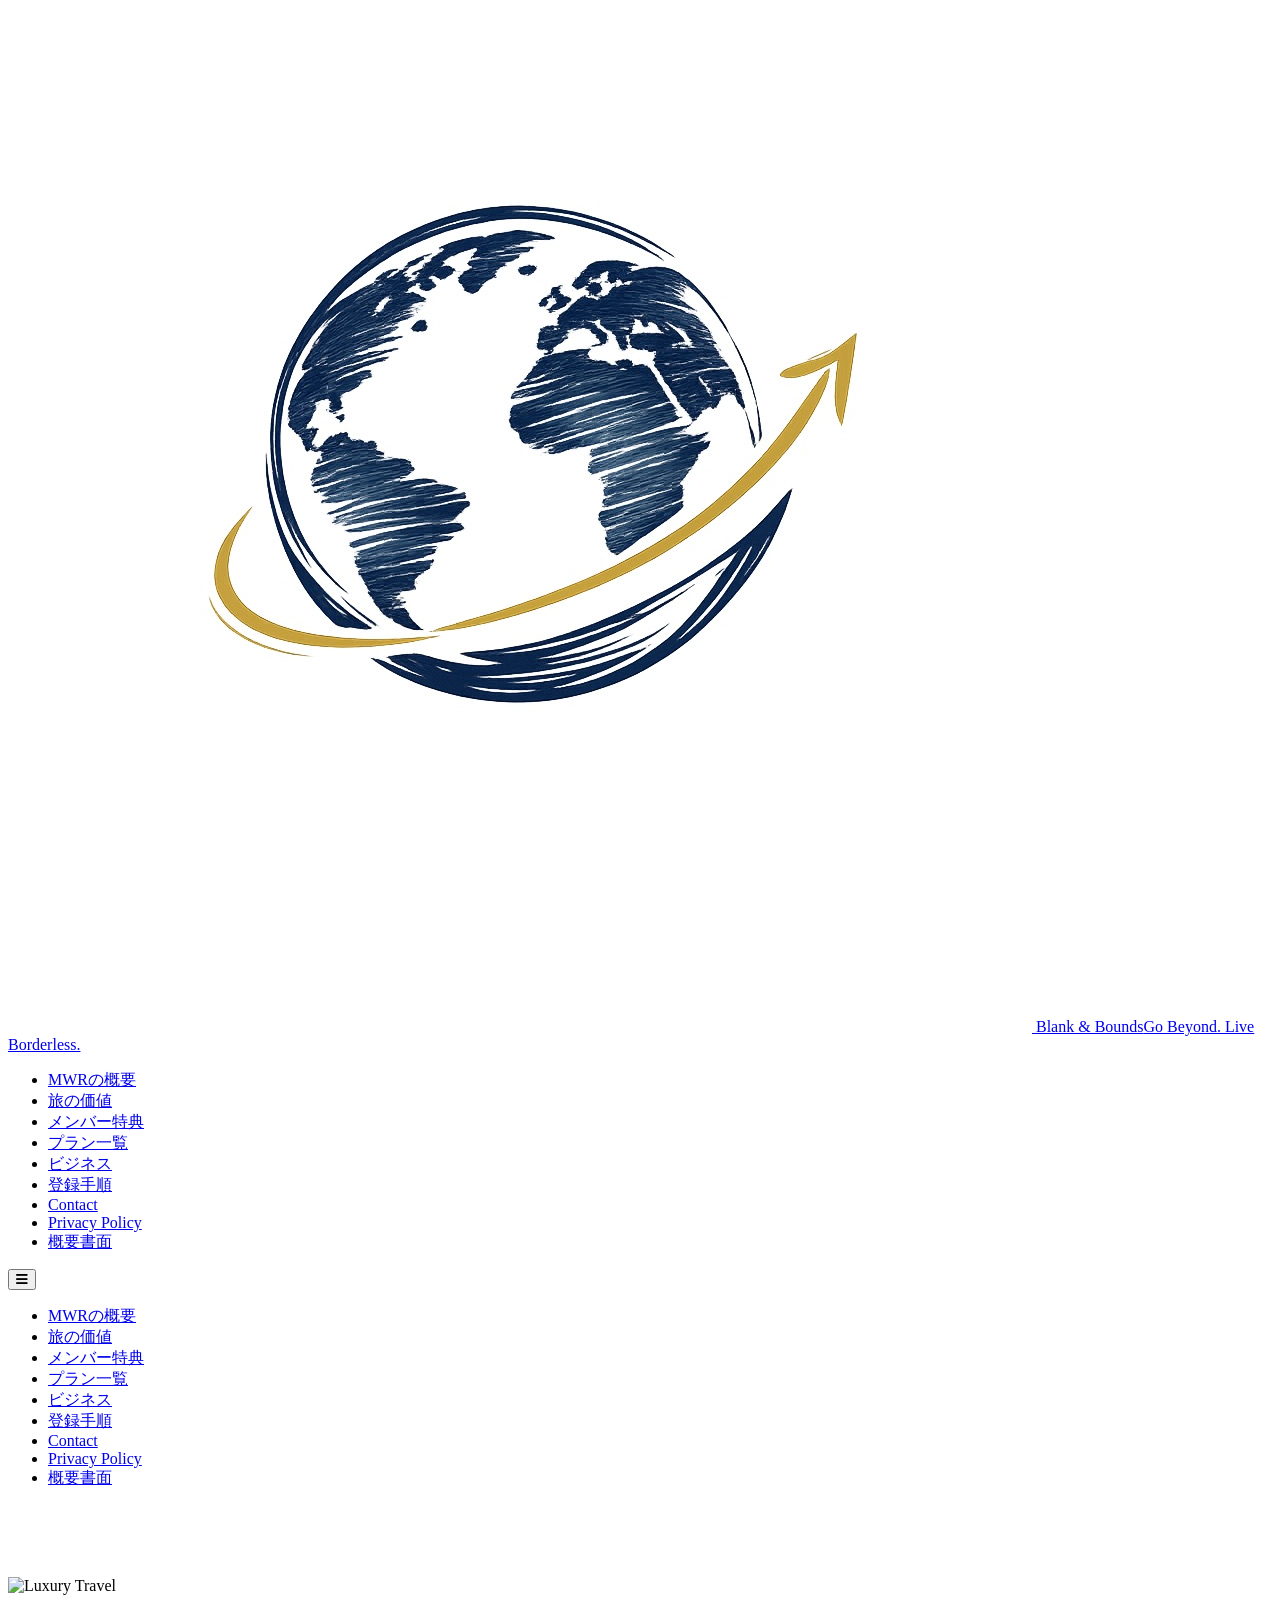
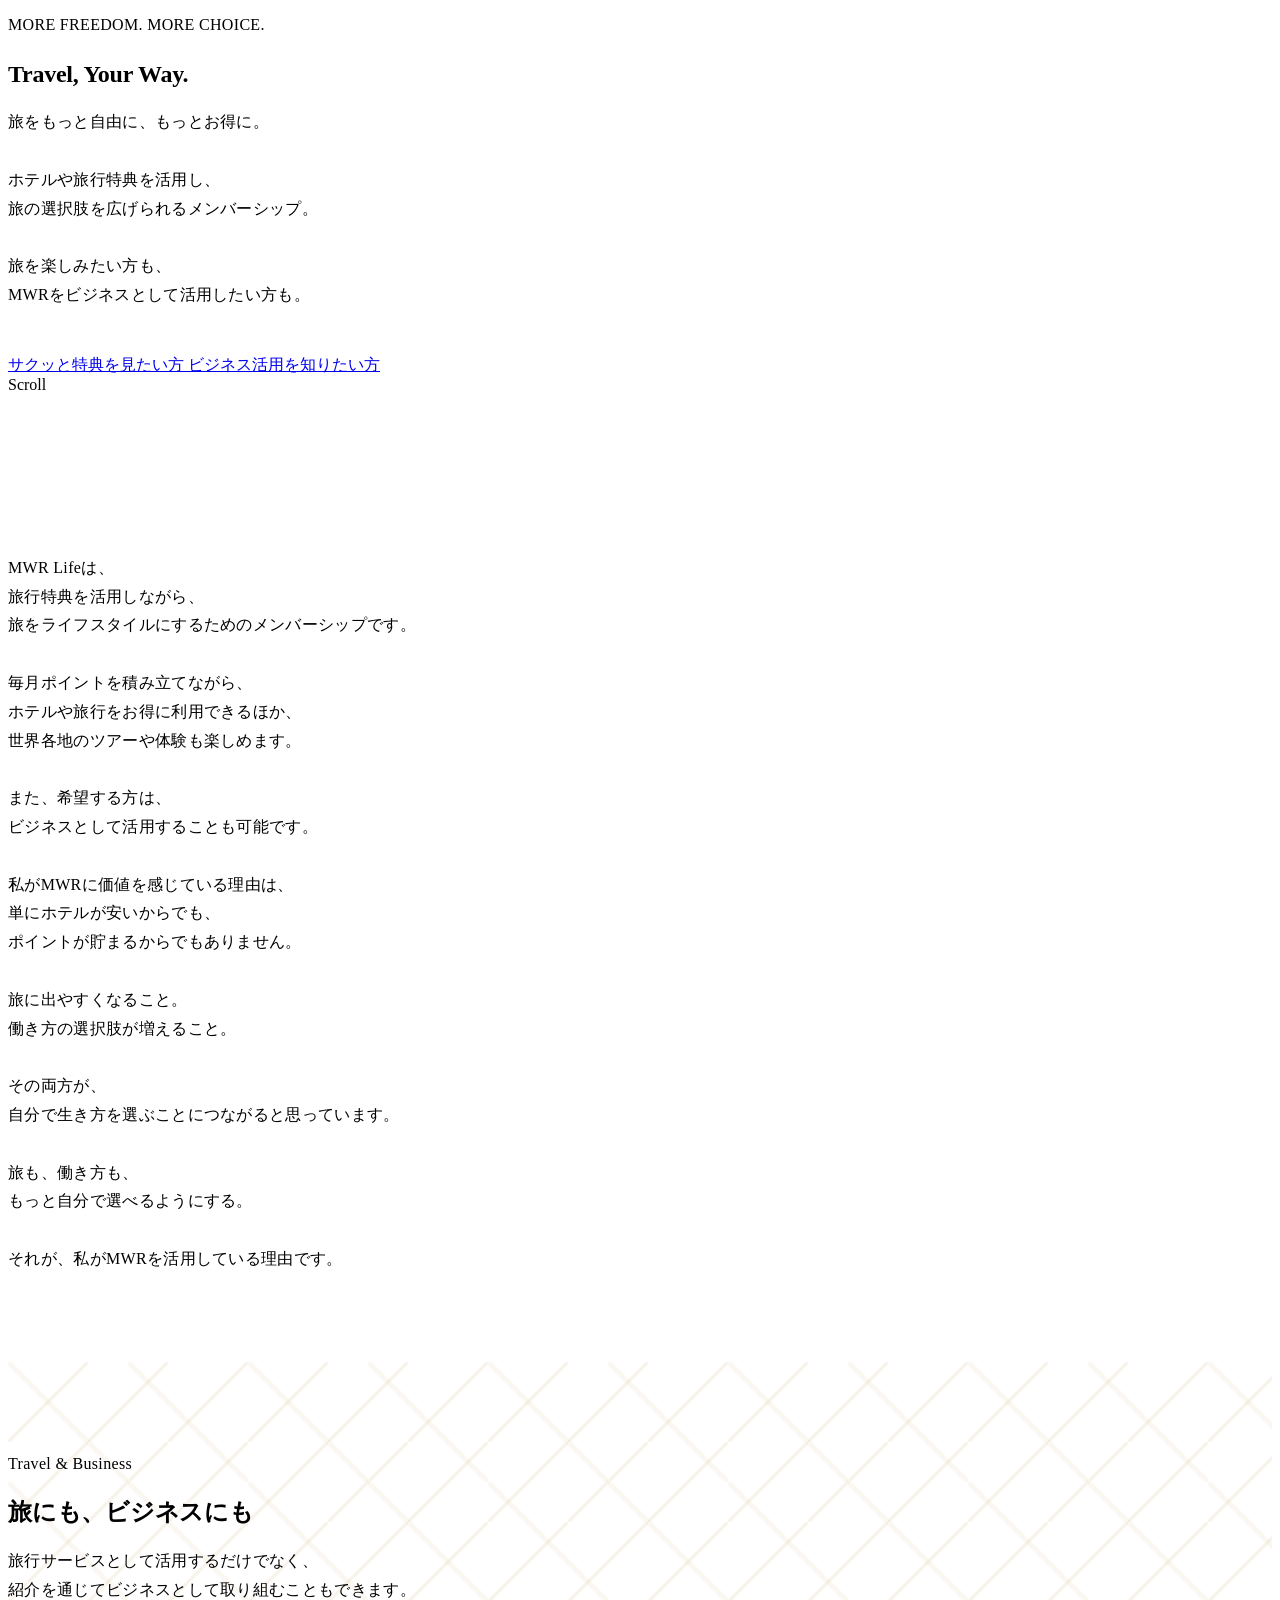
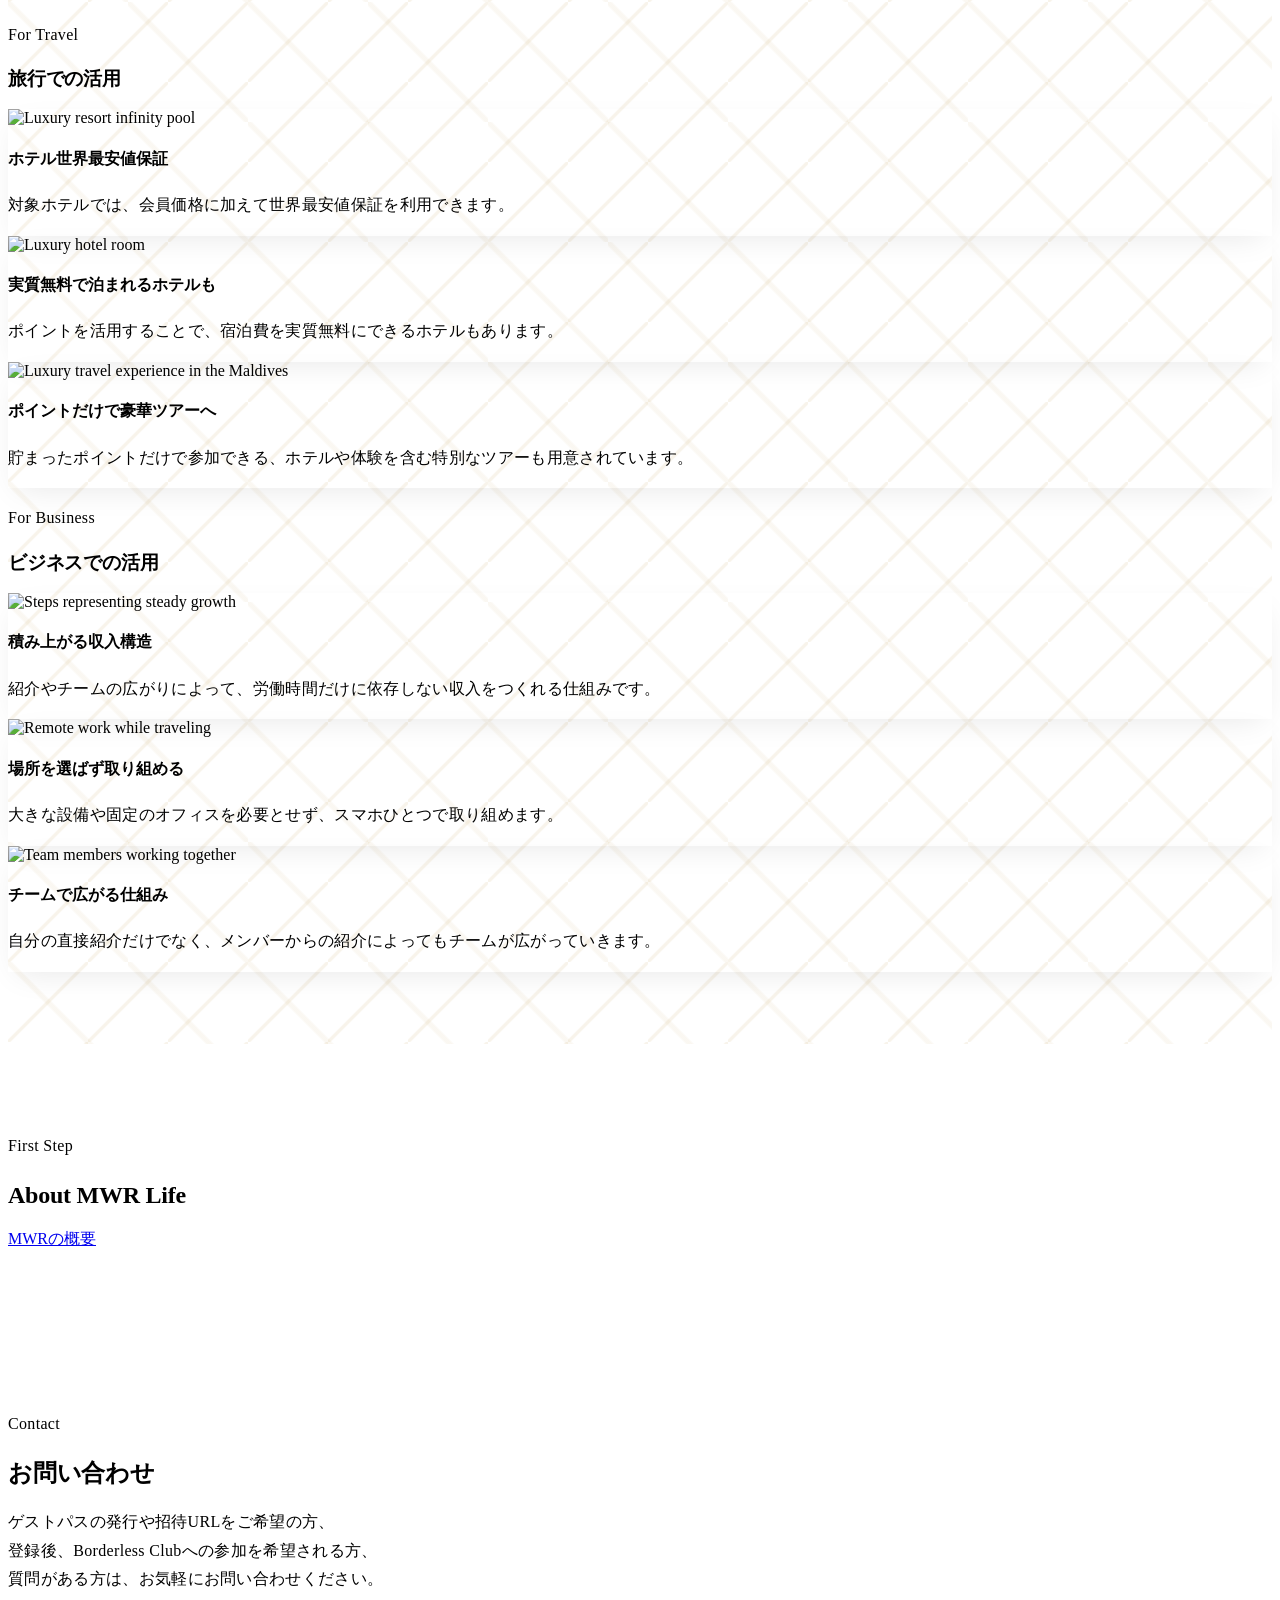
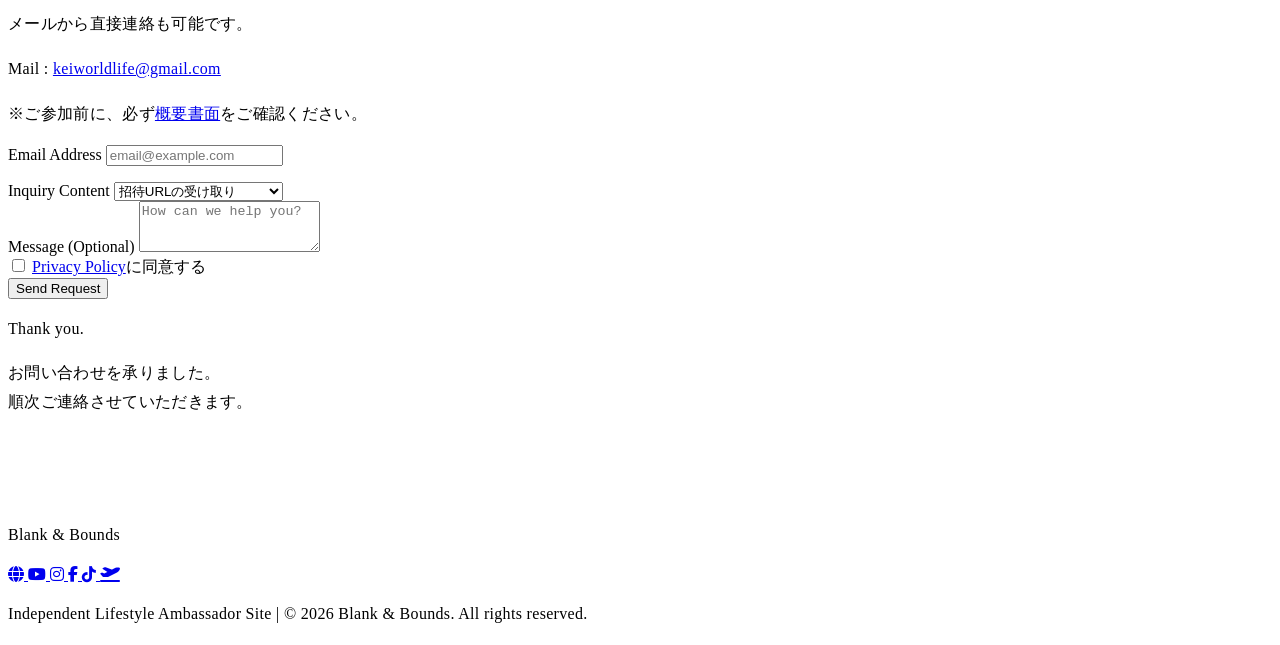
==== commit d9d82a1d: "Update member and business benefits text" ====
--- a/MWR/index.html
+++ b/MWR/index.html
@@ -251,11 +251,11 @@
     <div class="mb-24">
       <header class="mb-12">
         <p class="font-accent text-xs tracking-[0.35em] uppercase text-gold-dark mb-3">
-          Member Benefits
+          For Travel
         </p>
 
         <h3 class="font-display text-2xl md:text-3xl text-navy-dark">
-          会員特典
+          旅行での活用
         </h3>
       </header>
 
@@ -334,11 +334,11 @@
     <div>
       <header class="mb-12">
         <p class="font-accent text-xs tracking-[0.35em] uppercase text-gold-dark mb-3">
-          Business Benefits
+          For Business
         </p>
 
         <h3 class="font-display text-2xl md:text-3xl text-navy-dark">
-          ビジネス面のメリット
+          ビジネスでの活用
         </h3>
       </header>
 
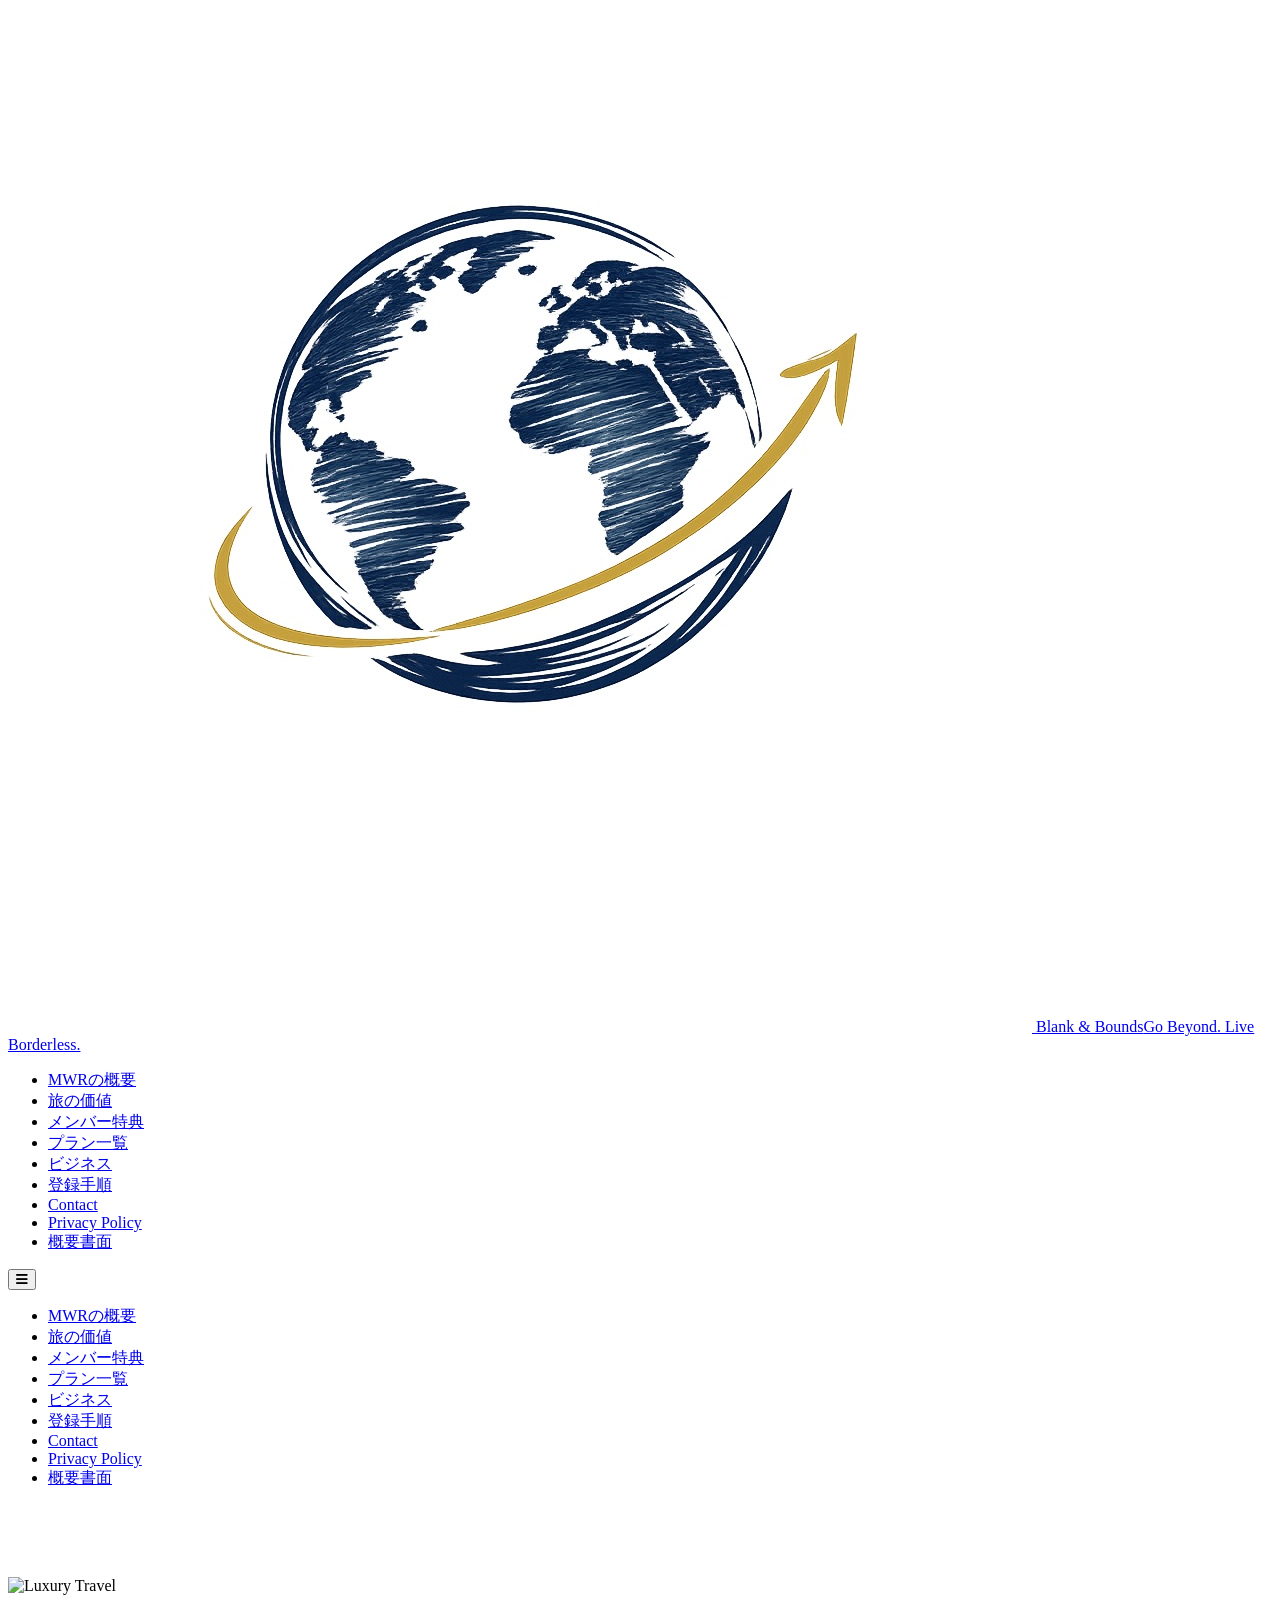
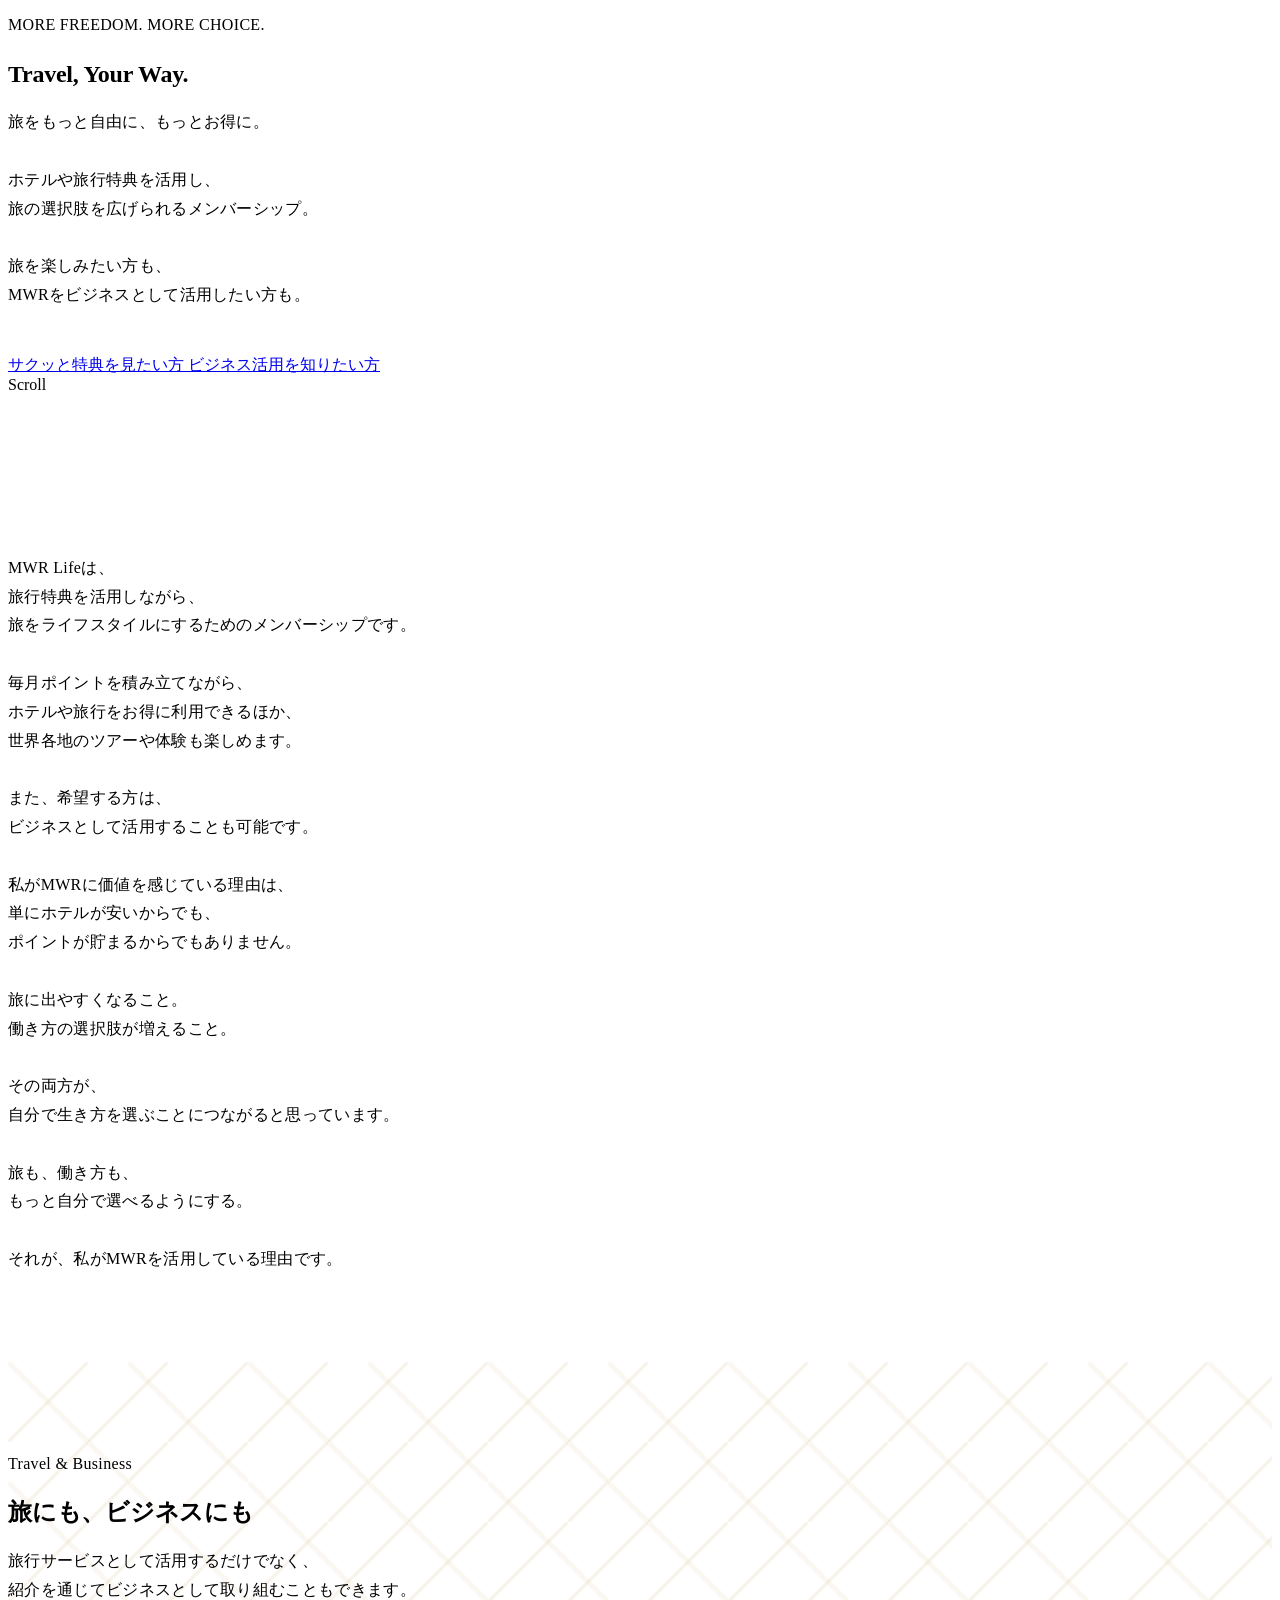
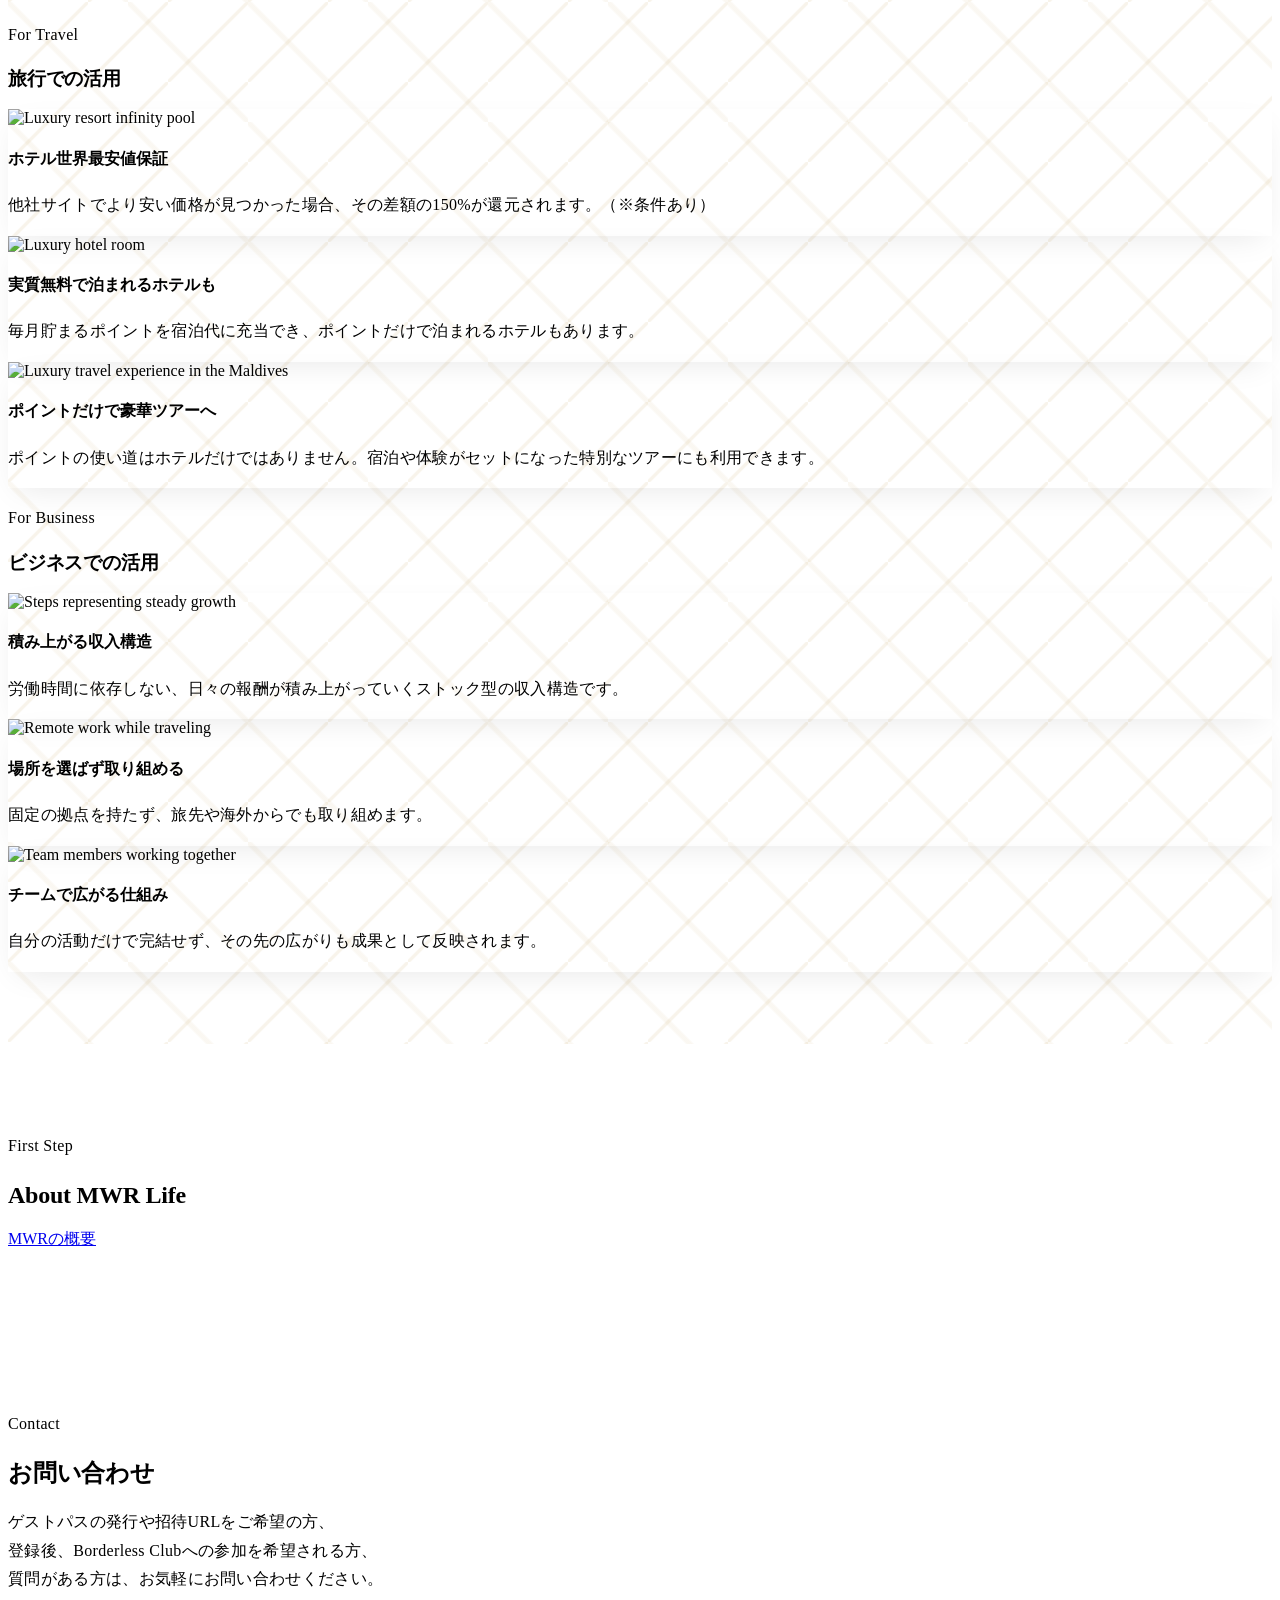
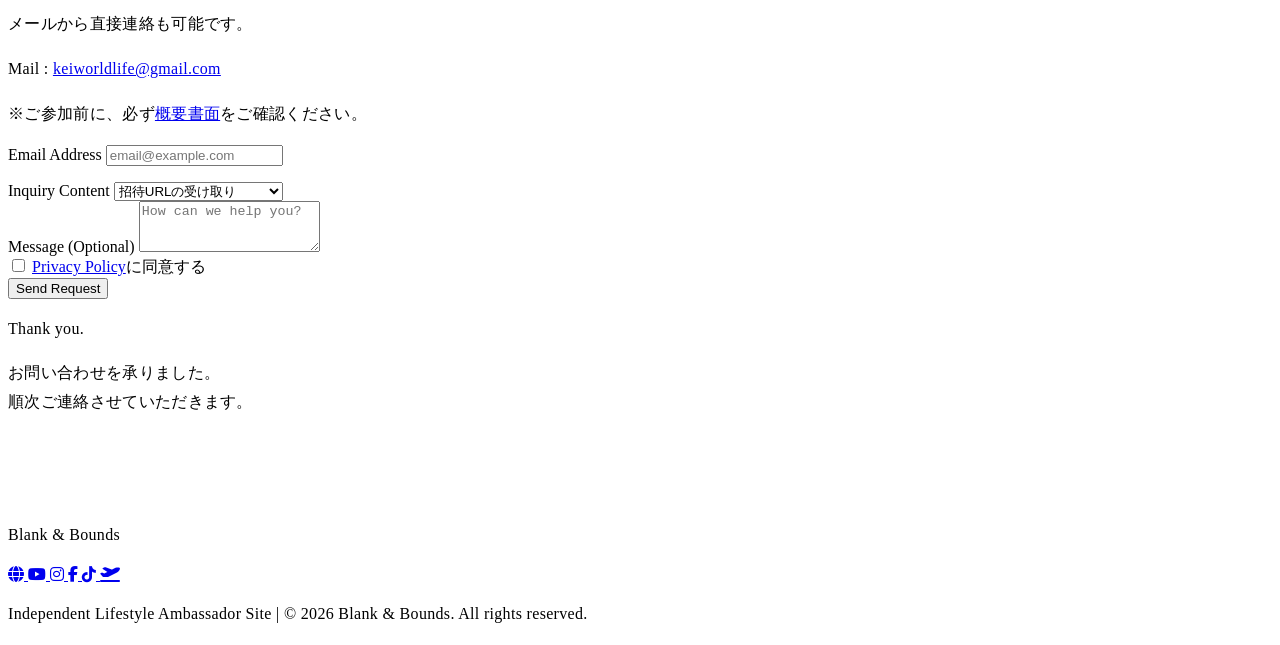
==== commit a5cd4f30: "Update text content in index.html" ====
--- a/MWR/index.html
+++ b/MWR/index.html
@@ -278,7 +278,7 @@
           </h4>
 
           <p class="text-navy text-sm leading-relaxed font-light">
-            対象ホテルでは、会員価格に加えて世界最安値保証を利用できます。
+            他社サイトでより安い価格が見つかった場合、その差額の150%が還元されます。（※条件あり）
           </p>
         </article>
 
@@ -300,7 +300,7 @@
           </h4>
 
           <p class="text-navy text-sm leading-relaxed font-light">
-            ポイントを活用することで、宿泊費を実質無料にできるホテルもあります。
+            毎月貯まるポイントを宿泊代に充当でき、ポイントだけで泊まれるホテルもあります。
           </p>
         </article>
 
@@ -322,7 +322,7 @@
           </h4>
 
           <p class="text-navy text-sm leading-relaxed font-light">
-            貯まったポイントだけで参加できる、ホテルや体験を含む特別なツアーも用意されています。
+            ポイントの使い道はホテルだけではありません。宿泊や体験がセットになった特別なツアーにも利用できます。
           </p>
         </article>
 
@@ -361,7 +361,7 @@
           </h4>
 
           <p class="text-navy text-sm leading-relaxed font-light">
-            紹介やチームの広がりによって、労働時間だけに依存しない収入をつくれる仕組みです。
+            労働時間に依存しない、日々の報酬が積み上がっていくストック型の収入構造です。
           </p>
         </article>
 
@@ -383,7 +383,7 @@
           </h4>
 
           <p class="text-navy text-sm leading-relaxed font-light">
-            大きな設備や固定のオフィスを必要とせず、スマホひとつで取り組めます。
+            固定の拠点を持たず、旅先や海外からでも取り組めます。
           </p>
         </article>
 
@@ -405,7 +405,7 @@
           </h4>
 
           <p class="text-navy text-sm leading-relaxed font-light">
-            自分の直接紹介だけでなく、メンバーからの紹介によってもチームが広がっていきます。
+            自分の活動だけで完結せず、その先の広がりも成果として反映されます。
           </p>
         </article>
 
